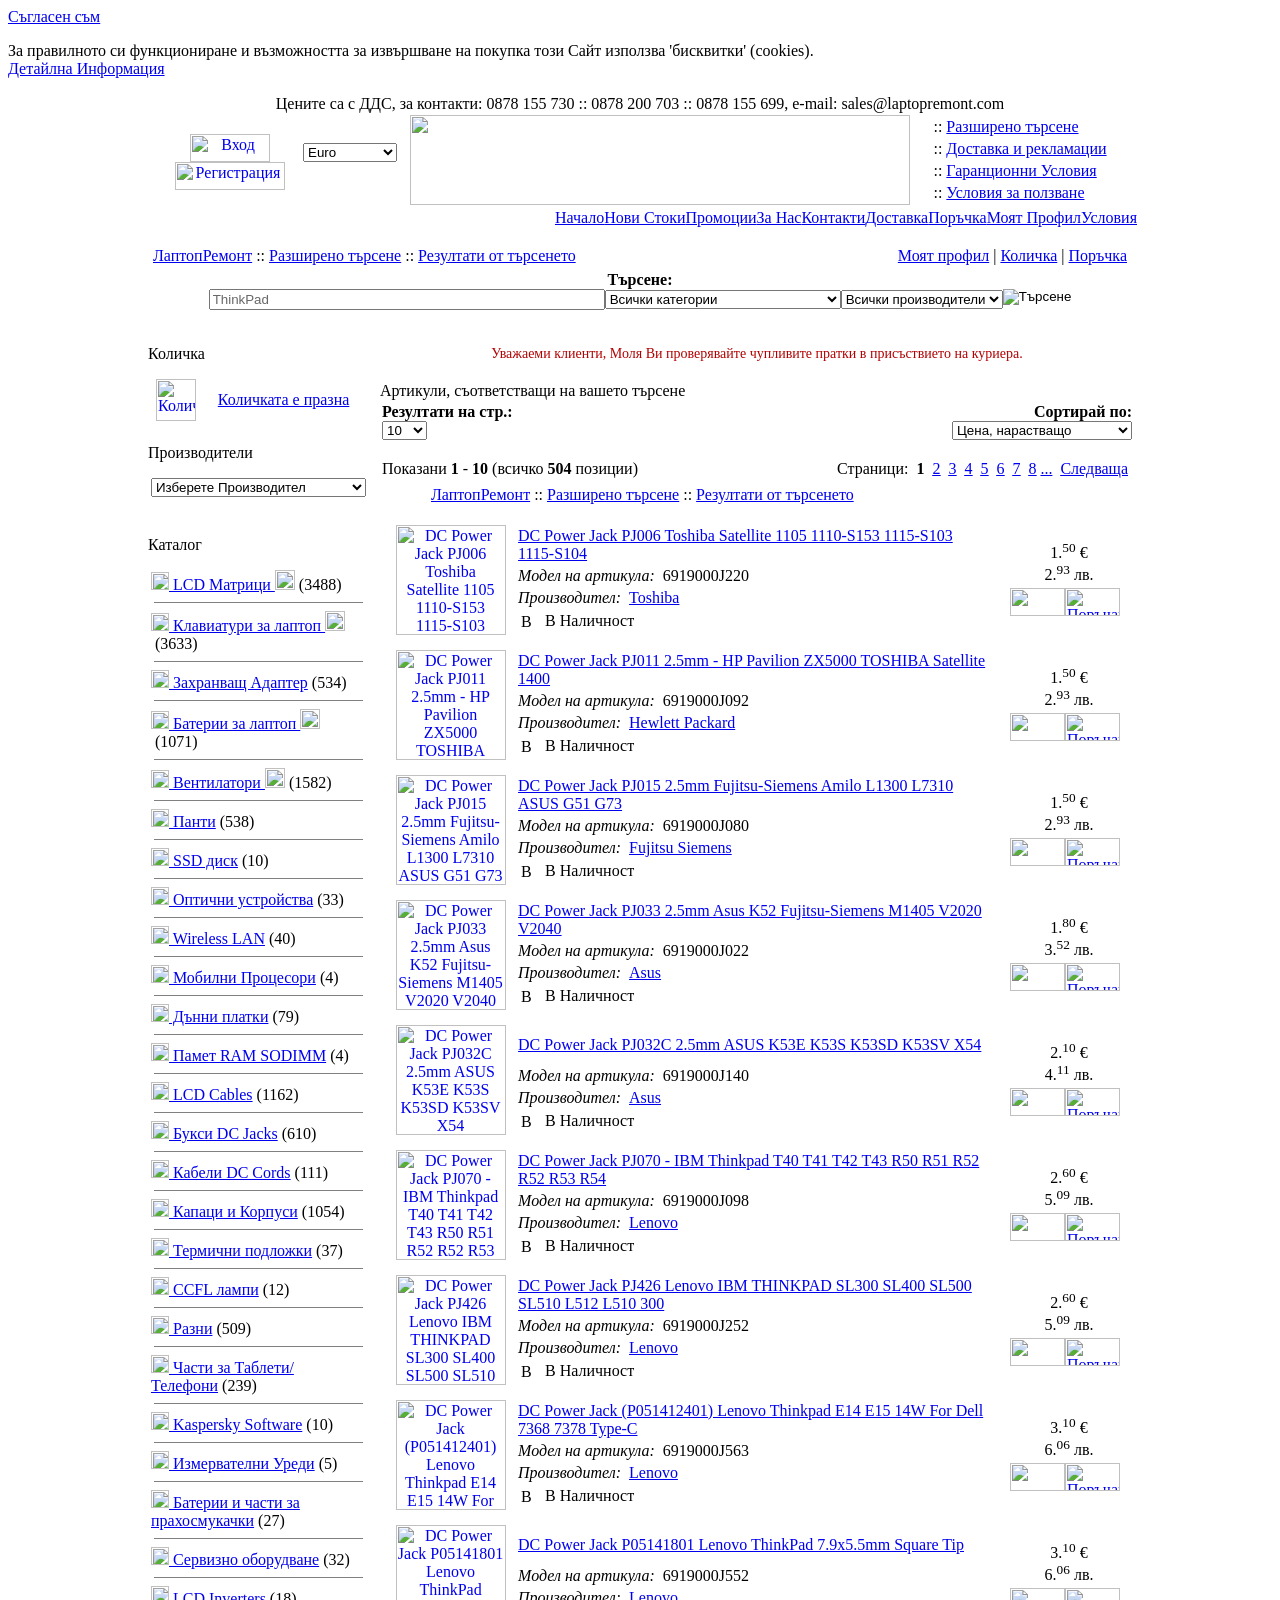
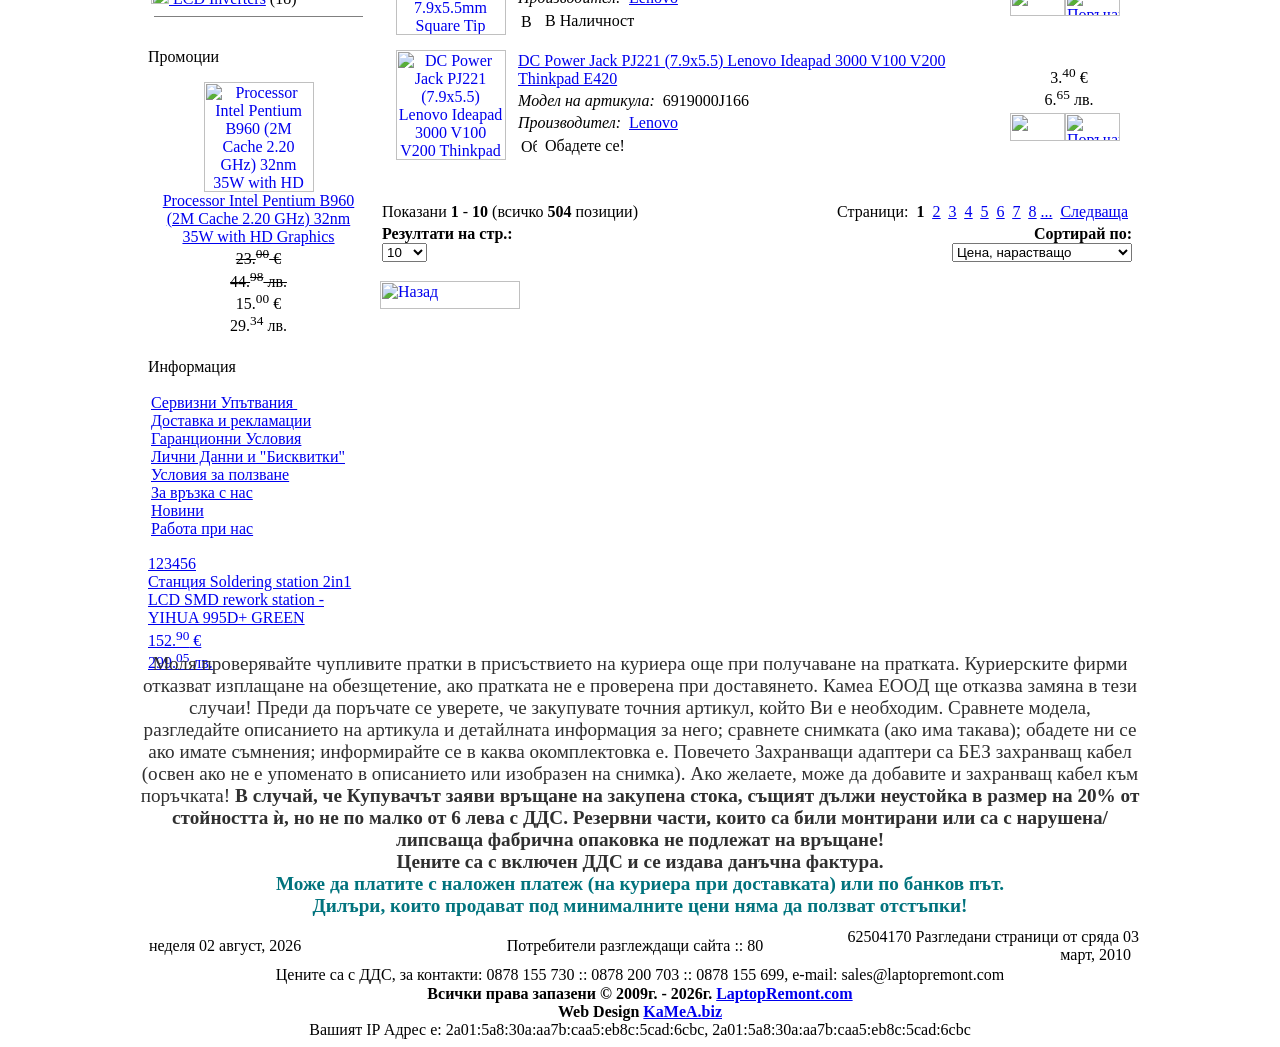
==== laptopremont_debug.html @ 3eaa3995 "all scrapers work except for laptopremont - TODO: Extract right title for laptopremont" ====
<!DOCTYPE html PUBLIC "-//W3C//DTD HTML 4.01 Transitional//EN"><html dir="LTR" lang="bg"><head>
<meta http-equiv="Content-Type" content="text/html; charset=UTF-8">
<title> Разширено търсене - Резултати от търсенето :: LaptopRemont.com : Онлайн магазин Laptop Remont</title>
<meta name="title" content=" Разширено търсене - Резултати от търсенето :: LaptopRemont.com , ">
<meta name="description" content=" Разширено търсене - Резултати от търсенето :: LaptopRemont.com Вносител на резервни части за лаптопи, ">
<meta name="keywords" content=" Разширено търсене - Резултати от търсенето :: LaptopRemont.com ;  LCD матрица, дисплей, screen, клавиатура, зарядно, екран, ремонт на лаптоп, матрица, ">

<base href="https://www.laptopremont.com/">

<!-- start get_javascript(applicationtop2header) //-->

<!-- end get_javascript(applicationtop2header) //-->

<link rel="stylesheet" type="text/css" href="stylesheet.css">
<meta name="robots" content="all">
<meta name="revisit-after" content="1 day">
<meta name="distribution" content="global">
<meta name="author" content="KaMeA Ltd">
<meta name="msapplication-config" content="none">
<meta name="verify-v1" content="cDfugRIyCTl2J7WLe3DqpV6G/5wx6dPuzOYvOHTrNNs=">

<link rel="stylesheet" type="text/css" href="//laptopremont.com/cookiescontent2/build/dark-floating-tada.css"></head>
<body><div class="cc_banner-wrapper "><div class="cc_banner cc_container cc_container--open"><a href="#null" data-cc-event="click:dismiss" target="_blank" class="cc_btn cc_btn_accept_all">Съгласен съм</a><p class="cc_message">За правилното си функциониране и възможността за извършване на покупка този Сайт използва 'бисквитки' (cookies).<br> <a data-cc-if="options.link" target="_self" class="cc_more_info" href="privacy.php">Детайлна Информация</a></p></div></div>
<table border="0" width="1000" cellspacing="0" cellpadding="1" align="center">
	<tbody><tr class="headerNavigation">
	<td height="20" class="textheader" align="center">Цените са с ДДС, за контакти: 0878 155 730 :: 0878 200 703 :: 0878 155 699, e-mail: sales@laptopremont.com</td></tr>
</tbody></table>
<table border="0" width="1000" cellspacing="0" cellpadding="0" align="center" id="header">
    <tbody><tr class="header">
		<td align="center" valign="top">
			<table cellspacing="0" cellpadding="0" id="headerlinks">
				<tbody><tr>
					<td width="140" align="center">
<!-- start loginbox //-->


<table width="100%" cellspacing="0" cellpadding="0">
  <tbody><tr>  
    <td><table border="0" width="100%" cellspacing="0" cellpadding="3" class="infoBoxContents">
  <tbody><tr>
    <td><img src="images/pixel_trans.gif" border="0" alt="" width="1" height="1"></td>
  </tr>
  <tr>
    <td align="center" class="boxText">
            <table border="0" width="100%" cellspacing="0" cellpadding="0">
				<tbody><tr>
					<td align="middle" class="infoBoxContents" height="4">
					</td>
				</tr>
				<tr>
					<td align="middle" class="infoBoxContents">
                 <a href="https://www.laptopremont.com/account.php"><img src="includes/languages/bulgarian/images/buttons/button_login.gif" border="0" alt="Вход" title=" Вход " width="80" height="28"></a>
					</td>
				</tr>
				<tr>
					<td align="middle" class="infoBoxContents">
              	<a href="https://www.laptopremont.com/create_account.php"><img src="includes/languages/bulgarian/images/buttons/button_register.gif" border="0" alt="Регистрация" title=" Регистрация " width="110" height="28"></a>
					</td>
				</tr>
            </tbody></table>
              </td>
  </tr>
  <tr>
    <td><img src="images/pixel_trans.gif" border="0" alt="" width="1" height="1"></td>
  </tr>
</tbody></table>
</td>    
  </tr>
</tbody></table>            
<!-- end loginbox //-->
</td>
					<td width="100" align="center">
<!-- start currenciesbox //-->


<table border="0" width="100%" cellspacing="0" cellpadding="3" class="infoBoxContents">
  <tbody><tr>
    <td><img src="images/pixel_trans.gif" border="0" alt="" width="1" height="1"></td>
  </tr>
  <tr>
    <td align="center" class="boxText"><form name="currencies" action="https://www.laptopremont.com/advanced_search_result.php" method="get"><select name="currency" onchange="this.form.submit();" style="width: 100%"><option value="EUR" selected="">Euro</option><option value="BGN">Лев</option></select><input type="hidden" name="search_in_description" value="1"><input type="hidden" name="inc_subcat" value="1"><input type="hidden" name="keywords" value="ThinkPad"></form></td>
  </tr>
  <tr>
    <td><img src="images/pixel_trans.gif" border="0" alt="" width="1" height="1"></td>
  </tr>
</tbody></table>
            
<!-- end currenciesbox //-->
</td>
					<td width="520" align="center" valign="middle"><a href="https://www.laptopremont.com/index.php">
            <img border="0" src="images/style/logo.png" alt="" width="500" height="90"></a>
					</td>
			
					
					<td width="200" align="center" valign="middle">
						<table cellspacing="4" cellpadding="0">
						<tbody><tr><td>:: <a href="https://www.laptopremont.com/advanced_search.php">Разширено търсене</a></td></tr>
							<tr><td>:: <a href="https://www.laptopremont.com/shipping.php">Доставка и рекламации</a></td></tr>
							<tr><td>:: <a class="ch3" href="https://www.laptopremont.com/warranty.php">Гаранционни Условия</a></td></tr>
							<tr><td>:: <a class="ch3" href="https://www.laptopremont.com/conditions.php">Условия за ползване</a></td></tr>
						</tbody></table>
					</td>
				</tr>
			</tbody></table>
		</td>
	</tr>
	<tr>
		<td>
			<table>
				<tbody><tr>
		
		<td width="1000" height="36" valign="top" align="right">
		<table id="buttons" cellspacing="0" cellpadding="0">
			<tbody><tr>
				<td class="button_grey"><a href="https://www.laptopremont.com/index.php">Начало</a></td>
				<td class="button_grey"><a href="https://www.laptopremont.com/products_new.php">Нови Стоки</a></td>
				<td class="button_grey"><a href="https://www.laptopremont.com/specials.php">Промоции</a></td>
				<td class="button_grey"><a href="https://www.laptopremont.com/about_us.php">За Нас</a></td>
				<td class="button_grey"><a href="https://www.laptopremont.com/contact_us.php">Контакти</a></td>
				<td class="button_grey"><a href="https://www.laptopremont.com/shipping.php">Доставка</a></td>
				<td class="button_grey"><a href="https://www.laptopremont.com/checkout_shipping.php" class="headerNavigation">Поръчка</a></td>
				<td class="button_grey"><a href="https://www.laptopremont.com/account.php">Моят Профил</a></td>
				<td class="button_grey"><a href="https://www.laptopremont.com/conditions.php">Условия</a></td>
			</tr>
		</tbody></table>
		</td></tr></tbody></table>
	</td></tr>
</tbody></table>

<table border="0" width="1000" cellspacing="0" cellpadding="1" align="center">
	
    <tbody><tr class="headerNavigation">
        <td height="20" class="headerNavigation">
            &nbsp;&nbsp;
            <a href="https://www.laptopremont.com/index.php" class="headerNavigation">ЛаптопРемонт</a> :: <a href="https://www.laptopremont.com/advanced_search.php" class="headerNavigation">Разширено търсене</a> :: <a href="https://www.laptopremont.com/advanced_search_result.php?search_in_description=1&amp;inc_subcat=1&amp;keywords=ThinkPad" class="headerNavigation">Резултати от търсенето</a>
        </td>
        <td align="right" class="headerNavigation">
            <a href="https://www.laptopremont.com/account.php" class="headerNavigation">Моят профил</a> | <a href="https://www.laptopremont.com/shopping_cart.php" class="headerNavigation">Количка</a> | <a href="https://www.laptopremont.com/checkout_shipping.php" class="headerNavigation">Поръчка</a>
            &nbsp;&nbsp;
        </td>
    </tr>
	
</tbody></table>
<table border="0" width="1000" cellspacing="3" cellpadding="2" align="center">
<tbody><tr><td class="border" align="center">

<!-- start lpsearchbox //-->
<font size="3"><b>Търсене: </b></font><form name="lpsearch" action="https://www.laptopremont.com/advanced_search_result.php" method="get" onsubmit="return checkBeforeSubmit(this);"><input type="text" name="keywords" value="ThinkPad" onfocus="if (this.value == 'Въведете модел ...') this.value='';" style="width: 40%; color:#676767;"><input type="hidden" name="search_in_description" value="1"><select name="categories_id" onchange="this.form.submit();"><option value="" selected="">Всички категории</option><option value="23">LCD Матрици</option><option value="14">&nbsp;&nbsp;Матрици по модел</option><option value="46">&nbsp;&nbsp;7" LCD Матрици</option><option value="1">&nbsp;&nbsp;8.9" LCD Матрици</option><option value="47">&nbsp;&nbsp;9.7" LCD Матрици</option><option value="25">&nbsp;&nbsp;10.0" LCD Матрици</option><option value="2">&nbsp;&nbsp;10.1" LCD Матрици</option><option value="26">&nbsp;&nbsp;10.2" LCD Матрици</option><option value="3">&nbsp;&nbsp;11.1" LCD Матрици</option><option value="4">&nbsp;&nbsp;11.6" LCD Матрици</option><option value="5">&nbsp;&nbsp;12.1" LCD Матрици</option><option value="50">&nbsp;&nbsp;12.5" LCD Матрици</option><option value="49">&nbsp;&nbsp;13.1" LCD Матрици</option><option value="6">&nbsp;&nbsp;13.3" LCD Матрици</option><option value="52">&nbsp;&nbsp;13.4" LCD Матрици</option><option value="79">&nbsp;&nbsp;13.5" LCD Матрици</option><option value="27">&nbsp;&nbsp;14.0" LCD Матрици</option><option value="7">&nbsp;&nbsp;14.1" LCD Матрици</option><option value="70">&nbsp;&nbsp;14.4" LCD Матрици</option><option value="51">&nbsp;&nbsp;14.5" LCD Матрици</option><option value="68">&nbsp;&nbsp;15.0" LCD Матрици</option><option value="8">&nbsp;&nbsp;15.4" LCD Матрици</option><option value="9">&nbsp;&nbsp;15.6" LCD Матрици</option><option value="10">&nbsp;&nbsp;16.0" LCD Матрици</option><option value="78">&nbsp;&nbsp;16.1" LCD Матрици</option><option value="11">&nbsp;&nbsp;16.4" LCD Матрици</option><option value="12">&nbsp;&nbsp;17" LCD Матрици</option><option value="24">&nbsp;&nbsp;17.3" LCD Матрици</option><option value="13">&nbsp;&nbsp;18.4" LCD Матрици</option><option value="72">&nbsp;&nbsp;Матрици по-големи от 18.4"</option><option value="64">&nbsp;&nbsp;Индустриални Дисплеи</option><option value="66">&nbsp;&nbsp;ПРЕОЦЕНЕНИ Матрици</option><option value="15">Клавиатури за лаптоп</option><option value="73">&nbsp;&nbsp;Фабр. Клавиатури</option><option value="74">&nbsp;&nbsp;Съвмест. Клавиатури</option><option value="75">&nbsp;&nbsp;Преоц. Клавиатури</option><option value="16">Захранващ Адаптер</option><option value="30">Батерии за лаптоп</option><option value="35">&nbsp;&nbsp;Батерии за HP</option><option value="62">&nbsp;&nbsp;Батерии за BENQ</option><option value="63">&nbsp;&nbsp;Батерии за Panasonic</option><option value="36">&nbsp;&nbsp;Батерии за Acer</option><option value="37">&nbsp;&nbsp;Батерии за DELL</option><option value="39">&nbsp;&nbsp;Батерии за ASUS</option><option value="40">&nbsp;&nbsp;Батерии за Sony VAIO</option><option value="42">&nbsp;&nbsp;Батерии за Toshiba</option><option value="38">&nbsp;&nbsp;Батерии за Packard Bell</option><option value="43">&nbsp;&nbsp;Батерии за Samsung</option><option value="41">&nbsp;&nbsp;Батерии за Lenovo</option><option value="45">&nbsp;&nbsp;Батерии за Gateway</option><option value="44">&nbsp;&nbsp;Батерии за Fujitsu</option><option value="48">&nbsp;&nbsp;Батерии за eMachines</option><option value="53">&nbsp;&nbsp;Батерии за MSI</option><option value="54">&nbsp;&nbsp;Батерии за Gygabyte</option><option value="55">&nbsp;&nbsp;Батерии за Apple</option><option value="19">Вентилатори</option><option value="67">&nbsp;&nbsp;ПРЕОЦЕНЕНИ Вентилатори</option><option value="21">Панти</option><option value="20">SSD диск</option><option value="33">Оптични устройства</option><option value="32">Wireless LAN</option><option value="31">Мобилни Процесори</option><option value="29">Дънни платки</option><option value="61">Памет RAM SODIMM</option><option value="22">LCD Cables</option><option value="28">Букси DC Jacks</option><option value="57">Кабели DC Cords</option><option value="81">Капаци и Корпуси</option><option value="58">Термични подложки</option><option value="59">CCFL лампи</option><option value="34">Разни</option><option value="69">Части за Таблети/Телефони</option><option value="76">Kaspersky Software</option><option value="71">Измервателни Уреди</option><option value="77">Батерии и части за прахосмукачки</option><option value="80">Сервизно оборудване</option><option value="18">LCD Inverters</option></select><select name="manufacturers_id" onchange="this.form.submit();"><option value="" selected="">Всички производители</option><option value="22">Acer</option><option value="73">AMD</option><option value="77">Apple</option><option value="15">Asus</option><option value="55">AU Optronics</option><option value="102">AXAGON</option><option value="70">Benq</option><option value="81">BOE</option><option value="58">Chi Mei</option><option value="83">Chicony</option><option value="67">ChiMei Innolux</option><option value="60">Chunghwa</option><option value="65">Compaq</option><option value="100">Crucial</option><option value="96">CSOT</option><option value="66">DELL</option><option value="76">Delta Electronics</option><option value="75">eMachines</option><option value="44">Fujitsu Siemens</option><option value="69">Gateway</option><option value="80">Gigabyte</option><option value="88">Green Cell</option><option value="89">Green Cell PRO</option><option value="62">HannStar</option><option value="9">Hewlett Packard</option><option value="68">HITACHI</option><option value="98">Huawei</option><option value="19">Huntkey</option><option value="61">HYDIS</option><option value="85">IBM</option><option value="86">InnoLux</option><option value="72">Intel</option><option value="74">IVO</option><option value="71">KaMeA</option><option value="14">Kaspersky</option><option value="87">Kingston</option><option value="63">Lenovo</option><option value="101">Lexar</option><option value="16">LG</option><option value="79">LITE-ON</option><option value="99">LogiLink</option><option value="95">Makita</option><option value="78">Medion</option><option value="2">Microsoft</option><option value="64">MSI</option><option value="82">Optrex</option><option value="51">Packard Bell</option><option value="90">Panda</option><option value="92">PATONA</option><option value="93">PATONA Premium</option><option value="35">Rotronic</option><option value="54">Samsung</option><option value="36">Seagate</option><option value="59">Sharp</option><option value="84">soeks</option><option value="38">Sony VAIO</option><option value="10">Toshiba</option><option value="97">Transcend</option><option value="91">Trifield</option><option value="45">Western Digital</option><option value="94">Yihua</option></select><input type="hidden" name="inc_subcat" value="1"><input type="image" src="includes/languages/bulgarian/images/buttons/button_searchlp.gif" style="border:0; vertical-align:top;" alt="Търсене"></form><script type="text/javascript">
  var wasSubmitted = false;    
    function checkBeforeSubmit(){
      if(!wasSubmitted) {
        wasSubmitted = true;
        return wasSubmitted;
      }
      return false;
    }    
</script>
<!-- end lpsearchbox //-->
 
</td></tr>
</tbody></table>
<table border="0" width="1000" cellspacing="3" cellpadding="3" align="center">
  <tbody><tr>
    <td valign="top" width="225">
      <table border="0" width="225" cellspacing="0" cellpadding="2">
		<tbody><tr><td>
<!-- start cartbox //-->


<table cellspacing="0" cellpadding="0" width="100%">
	<tbody><tr><td>
		<table width="100%" border="0" cellspacing="0" cellpadding="0">
			<tbody><tr>
				<td height="30" style="background: url(images/infobox/grey/corner_center.gif); text-align: center"><table border="0" width="100%" cellspacing="0" cellpadding="0">
  <tbody><tr>
    <td width="100%" class="infoBoxHeading">Количка</td>
  </tr>
</tbody></table>
</td>
			</tr>
		</tbody></table>
	</td></tr>
	<tr><td class="border2" valign="top" align="center">
		<table width="100%" cellspacing="0" cellpadding="0">
		
			<tbody><tr>
				<td valign="middle" height="40" style="background-color: #ffffff"><table border="0" width="100%" cellspacing="0" cellpadding="3" class="infoBoxContents">
  <tbody><tr>
    <td><img src="images/pixel_trans.gif" border="0" alt="" width="1" height="1"></td>
  </tr>
  <tr>
    <td align="center" class="boxText"><table width="100%" cellspacing="0" cellpadding="0">
			<tbody><tr>
			<td align="center" valign="middle" style="background-color: #ffffff"><a href="https://www.laptopremont.com/shopping_cart.php"><img src="images/style/cart5.gif" border="0" alt="Количка" title=" Количка " width="40" height="42"></a></td><td align="center"><a href="https://www.laptopremont.com/shopping_cart.php">Количката е празна</a></td></tr></tbody></table></td>
  </tr>
  <tr>
    <td><img src="images/pixel_trans.gif" border="0" alt="" width="1" height="1"></td>
  </tr>
</tbody></table>
</td> 
			</tr>
		</tbody></table>
	</td></tr>
	<tr><td>
		<table width="100%" border="0" cellspacing="0" cellpadding="0">
		<tbody><tr>
			<td style="background: url(images/infobox/grey/corner_center.gif)" height="3" width="100%"></td>
		</tr>
		</tbody></table>
	</td></tr>
</tbody></table>            
<!-- end cartbox //-->
</td></tr>
		<tr><td>
<!-- start manufacturerbox //-->


<table cellspacing="0" cellpadding="0" width="100%">
<tbody><tr><td>
<table width="100%" border="0" cellspacing="0" cellpadding="0">
  <tbody><tr>
    <td height="30" width="100%" style="background: url(images/infobox/grey/corner_center.gif); text-align: center"><table border="0" width="100%" cellspacing="0" cellpadding="0">
  <tbody><tr>
    <td width="100%" class="infoBoxHeading">Производители</td>
  </tr>
</tbody></table>
</td>
  </tr>
</tbody></table>
</td></tr>
<tr><td class="border2" valign="top" align="center">
<table width="100%" cellspacing="0" cellpadding="0">
  <tbody><tr>
    <td><table border="0" width="100%" cellspacing="0" cellpadding="3" class="infoBoxContents">
  <tbody><tr>
    <td><img src="images/pixel_trans.gif" border="0" alt="" width="1" height="1"></td>
  </tr>
  <tr>
    <td class="boxText"><form name="manufacturers" action="https://www.laptopremont.com/index.php" method="get"><select name="manufacturers_id" onchange="this.form.submit();" size="1" style="width: 100%"><option value="" selected="">Изберете Производител</option><option value="22">Acer</option><option value="73">AMD</option><option value="77">Apple</option><option value="15">Asus</option><option value="55">AU Optronics</option><option value="102">AXAGON</option><option value="70">Benq</option><option value="81">BOE</option><option value="58">Chi Mei</option><option value="83">Chicony</option><option value="67">ChiMei Innolux</option><option value="60">Chunghwa</option><option value="65">Compaq</option><option value="100">Crucial</option><option value="96">CSOT</option><option value="66">DELL</option><option value="76">Delta Electronics</option><option value="75">eMachines</option><option value="44">Fujitsu Siemens</option><option value="69">Gateway</option><option value="80">Gigabyte</option><option value="88">Green Cell</option><option value="89">Green Cell PRO</option><option value="62">HannStar</option><option value="9">Hewlett Packard</option><option value="68">HITACHI</option><option value="98">Huawei</option><option value="19">Huntkey</option><option value="61">HYDIS</option><option value="85">IBM</option><option value="86">InnoLux</option><option value="72">Intel</option><option value="74">IVO</option><option value="71">KaMeA</option><option value="14">Kaspersky</option><option value="87">Kingston</option><option value="63">Lenovo</option><option value="101">Lexar</option><option value="16">LG</option><option value="79">LITE-ON</option><option value="99">LogiLink</option><option value="95">Makita</option><option value="78">Medion</option><option value="2">Microsoft</option><option value="64">MSI</option><option value="82">Optrex</option><option value="51">Packard Bell</option><option value="90">Panda</option><option value="92">PATONA</option><option value="93">PATONA Premium</option><option value="35">Rotronic</option><option value="54">Samsung</option><option value="36">Seagate</option><option value="59">Sharp</option><option value="84">soeks</option><option value="38">Sony VAIO</option><option value="10">Toshiba</option><option value="97">Transcend</option><option value="91">Trifield</option><option value="45">Western Digital</option><option value="94">Yihua</option></select></form></td>
  </tr>
  <tr>
    <td><img src="images/pixel_trans.gif" border="0" alt="" width="1" height="1"></td>
  </tr>
</tbody></table>
</td> 
  </tr>
</tbody></table>
</td></tr>
<tr><td>
<table width="100%" border="0" cellspacing="0" cellpadding="0">
  <tbody><tr>
    <td style="background: url(images/infobox/grey/corner_center.gif)" height="3" width="100%"></td>
</tr></tbody></table></td></tr>
      </tbody></table>            
<!-- end manufacturerbox //-->
</td></tr> 
        <tr><td>
<!-- start categorybox //-->


<table cellspacing="0" cellpadding="0" width="100%">
<tbody><tr><td>
<table width="100%" border="0" cellspacing="0" cellpadding="0">
  <tbody><tr>
    <td height="30" width="100%" style="background: url(images/infobox/corner_center.gif); text-align: center"><table border="0" width="100%" cellspacing="0" cellpadding="0">
  <tbody><tr>
    <td width="100%" class="infoBoxHeading">Катaлог</td>
  </tr>
</tbody></table>
</td>
  </tr>
</tbody></table>
</td></tr>
<tr><td class="border1" valign="top" align="center">
<table width="100%" cellspacing="0" cellpadding="0">
  <tbody><tr>
    <td style="background-color: #ffffff" id="categories"><table border="0" width="100%" cellspacing="0" cellpadding="3" class="infoBoxContents">
  <tbody><tr>
    <td><img src="images/pixel_trans.gif" border="0" alt="" width="1" height="1"></td>
  </tr>
  <tr>
    <td class="boxText"><a href="https://www.laptopremont.com/lcd-matrici-c-23.html"><img src="images/cat_arrow_main.gif" border="0" alt="" width="18" height="18" class="ch3"><span class="maincat">&nbsp;LCD Матрици&nbsp;<img src="images/cat_arrow_other.gif" border="0" alt="" width="20" height="20"></span></a>&nbsp;(3488)<hr noshade="noshade" size="1" width="96%" align="center"><a href="https://www.laptopremont.com/klaviaturi-laptop-c-15.html"><img src="images/cat_arrow_main.gif" border="0" alt="" width="18" height="18" class="ch3"><span class="maincat">&nbsp;Клавиатури за лаптоп&nbsp;<img src="images/cat_arrow_other.gif" border="0" alt="" width="20" height="20"></span></a>&nbsp;(3633)<hr noshade="noshade" size="1" width="96%" align="center"><a href="https://www.laptopremont.com/zahranvasht-adapter-c-16.html"><img src="images/cat_arrow_main.gif" border="0" alt="" width="18" height="18" class="ch3"><span class="maincat">&nbsp;Захранващ Адаптер</span></a>&nbsp;(534)<hr noshade="noshade" size="1" width="96%" align="center"><a href="https://www.laptopremont.com/baterii-laptop-c-30.html"><img src="images/cat_arrow_main.gif" border="0" alt="" width="18" height="18" class="ch3"><span class="maincat">&nbsp;Батерии за лаптоп&nbsp;<img src="images/cat_arrow_other.gif" border="0" alt="" width="20" height="20"></span></a>&nbsp;(1071)<hr noshade="noshade" size="1" width="96%" align="center"><a href="https://www.laptopremont.com/ventilatori-c-19.html"><img src="images/cat_arrow_main.gif" border="0" alt="" width="18" height="18" class="ch3"><span class="maincat">&nbsp;Вентилатори&nbsp;<img src="images/cat_arrow_other.gif" border="0" alt="" width="20" height="20"></span></a>&nbsp;(1582)<hr noshade="noshade" size="1" width="96%" align="center"><a href="https://www.laptopremont.com/panti-c-21.html"><img src="images/cat_arrow_main.gif" border="0" alt="" width="18" height="18" class="ch3"><span class="maincat">&nbsp;Панти</span></a>&nbsp;(538)<hr noshade="noshade" size="1" width="96%" align="center"><a href="https://www.laptopremont.com/ssd-disk-c-20.html"><img src="images/cat_arrow_main.gif" border="0" alt="" width="18" height="18" class="ch3"><span class="maincat">&nbsp;SSD диск</span></a>&nbsp;(10)<hr noshade="noshade" size="1" width="96%" align="center"><a href="https://www.laptopremont.com/optichni-ustroystva-c-33.html"><img src="images/cat_arrow_main.gif" border="0" alt="" width="18" height="18" class="ch3"><span class="maincat">&nbsp;Оптични устройства</span></a>&nbsp;(33)<hr noshade="noshade" size="1" width="96%" align="center"><a href="https://www.laptopremont.com/wireless-lan-c-32.html"><img src="images/cat_arrow_main.gif" border="0" alt="" width="18" height="18" class="ch3"><span class="maincat">&nbsp;Wireless LAN</span></a>&nbsp;(40)<hr noshade="noshade" size="1" width="96%" align="center"><a href="https://www.laptopremont.com/mobilni-procesori-c-31.html"><img src="images/cat_arrow_main.gif" border="0" alt="" width="18" height="18" class="ch3"><span class="maincat">&nbsp;Мобилни Процесори</span></a>&nbsp;(4)<hr noshade="noshade" size="1" width="96%" align="center"><a href="https://www.laptopremont.com/danni-platki-c-29.html"><img src="images/cat_arrow_main.gif" border="0" alt="" width="18" height="18" class="ch3"><span class="maincat">&nbsp;Дънни платки</span></a>&nbsp;(79)<hr noshade="noshade" size="1" width="96%" align="center"><a href="https://www.laptopremont.com/pamet-ram-sodimm-c-61.html"><img src="images/cat_arrow_main.gif" border="0" alt="" width="18" height="18" class="ch3"><span class="maincat">&nbsp;Памет RAM SODIMM</span></a>&nbsp;(4)<hr noshade="noshade" size="1" width="96%" align="center"><a href="https://www.laptopremont.com/lcd-cables-c-22.html"><img src="images/cat_arrow_main.gif" border="0" alt="" width="18" height="18" class="ch3"><span class="maincat">&nbsp;LCD Cables</span></a>&nbsp;(1162)<hr noshade="noshade" size="1" width="96%" align="center"><a href="https://www.laptopremont.com/buksi-jacks-c-28.html"><img src="images/cat_arrow_main.gif" border="0" alt="" width="18" height="18" class="ch3"><span class="maincat">&nbsp;Букси DC Jacks</span></a>&nbsp;(610)<hr noshade="noshade" size="1" width="96%" align="center"><a href="https://www.laptopremont.com/kabeli-cords-c-57.html"><img src="images/cat_arrow_main.gif" border="0" alt="" width="18" height="18" class="ch3"><span class="maincat">&nbsp;Кабели DC Cords</span></a>&nbsp;(111)<hr noshade="noshade" size="1" width="96%" align="center"><a href="https://www.laptopremont.com/kapaci-korpusi-c-81.html"><img src="images/cat_arrow_main.gif" border="0" alt="" width="18" height="18" class="ch3"><span class="maincat">&nbsp;Капаци и Корпуси</span></a>&nbsp;(1054)<hr noshade="noshade" size="1" width="96%" align="center"><a href="https://www.laptopremont.com/termichni-podlojki-c-58.html"><img src="images/cat_arrow_main.gif" border="0" alt="" width="18" height="18" class="ch3"><span class="maincat">&nbsp;Термични подложки</span></a>&nbsp;(37)<hr noshade="noshade" size="1" width="96%" align="center"><a href="https://www.laptopremont.com/ccfl-lampi-c-59.html"><img src="images/cat_arrow_main.gif" border="0" alt="" width="18" height="18" class="ch3"><span class="maincat">&nbsp;CCFL лампи</span></a>&nbsp;(12)<hr noshade="noshade" size="1" width="96%" align="center"><a href="https://www.laptopremont.com/razni-c-34.html"><img src="images/cat_arrow_main.gif" border="0" alt="" width="18" height="18" class="ch3"><span class="maincat">&nbsp;Разни</span></a>&nbsp;(509)<hr noshade="noshade" size="1" width="96%" align="center"><a href="https://www.laptopremont.com/chasti-tabletitelefoni-c-69.html"><img src="images/cat_arrow_main.gif" border="0" alt="" width="18" height="18" class="ch3"><span class="maincat">&nbsp;Части за Таблети/Телефони</span></a>&nbsp;(239)<hr noshade="noshade" size="1" width="96%" align="center"><a href="https://www.laptopremont.com/kaspersky-software-c-76.html"><img src="images/cat_arrow_main.gif" border="0" alt="" width="18" height="18" class="ch3"><span class="maincat">&nbsp;Kaspersky Software</span></a>&nbsp;(10)<hr noshade="noshade" size="1" width="96%" align="center"><a href="https://www.laptopremont.com/izmervatelni-uredi-c-71.html"><img src="images/cat_arrow_main.gif" border="0" alt="" width="18" height="18" class="ch3"><span class="maincat">&nbsp;Измервателни Уреди</span></a>&nbsp;(5)<hr noshade="noshade" size="1" width="96%" align="center"><a href="https://www.laptopremont.com/baterii-chasti-prahosmukachki-c-77.html"><img src="images/cat_arrow_main.gif" border="0" alt="" width="18" height="18" class="ch3"><span class="maincat">&nbsp;Батерии и части за прахосмукачки</span></a>&nbsp;(27)<hr noshade="noshade" size="1" width="96%" align="center"><a href="https://www.laptopremont.com/servizno-oborudvane-c-80.html"><img src="images/cat_arrow_main.gif" border="0" alt="" width="18" height="18" class="ch3"><span class="maincat">&nbsp;Сервизно оборудване</span></a>&nbsp;(32)<hr noshade="noshade" size="1" width="96%" align="center"><a href="https://www.laptopremont.com/lcd-inverters-c-18.html"><img src="images/cat_arrow_main.gif" border="0" alt="" width="18" height="18" class="ch3"><span class="maincat">&nbsp;LCD Inverters</span></a>&nbsp;(18)<hr noshade="noshade" size="1" width="96%" align="center"></td>
  </tr>
  <tr>
    <td><img src="images/pixel_trans.gif" border="0" alt="" width="1" height="1"></td>
  </tr>
</tbody></table>
</td> 
  </tr>
</tbody></table>
</td></tr>
<tr><td>
<table width="100%" border="0" cellspacing="0" cellpadding="0">
  <tbody><tr>
    <td style="background: url(images/infobox/corner_center.gif)" height="3" width="100%"></td>
    
</tr></tbody></table></td></tr>
      </tbody></table>            
<!-- end categorybox //-->
</td></tr>
        <tr><td>
<!-- start specialbox //-->


<table cellspacing="0" cellpadding="0" width="100%">
<tbody><tr><td>
<table width="100%" border="0" cellspacing="0" cellpadding="0">
  <tbody><tr>
    <td height="30" width="100%" style="background: url(images/infobox/corner_center.gif)"><table border="0" width="100%" cellspacing="0" cellpadding="0">
  <tbody><tr>
    <td width="100%" class="infoBoxHeading">Промоции</td>
  </tr>
</tbody></table>
</td>
  </tr>
</tbody></table></td></tr>
<tr><td class="ch7" valign="top" align="center" style="background-color:#ffffff;">
<table width="100%" cellspacing="0" cellpadding="0">
  <tbody><tr>
    
    <td><table border="0" width="100%" cellspacing="0" cellpadding="3" class="infoBoxContents">
  <tbody><tr>
    <td><img src="images/pixel_trans.gif" border="0" alt="" width="1" height="1"></td>
  </tr>
  <tr>
    <td align="center" class="boxText"><a href="https://www.laptopremont.com/processor-intel-pentium-b960-cache-220-ghz-32nm-35w-with-graphics-p-4108.html"><img src="images/110_110/Intel_SR07V_110_110_92.jpg" border="0" alt="Processor Intel Pentium B960 (2M Cache  2.20 GHz) 32nm 35W with HD Graphics" width="110" height="110" title=" Processor Intel Pentium B960 (2M Cache  2.20 GHz) 32nm 35W with HD Graphics "></a><br><a href="https://www.laptopremont.com/processor-intel-pentium-b960-cache-220-ghz-32nm-35w-with-graphics-p-4108.html">Processor Intel Pentium B960 (2M Cache  2.20 GHz) 32nm 35W with HD Graphics</a><br><s>23.<sup>00</sup> €<br>44.<sup>98</sup> лв.</s><br><span class="productSpecialPrice">15.<sup>00</sup> €<br>29.<sup>34</sup> лв.</span></td>
  </tr>
  <tr>
    <td><img src="images/pixel_trans.gif" border="0" alt="" width="1" height="1"></td>
  </tr>
</tbody></table>
</td>
    
  </tr>
</tbody></table>
</td></tr>
<tr><td>
<table width="100%" border="0" cellspacing="0" cellpadding="0">
  <tbody><tr>
    <td style="background: url(images/infobox/corner_center.gif)" height="3" width="100%"></td>
</tr></tbody></table></td></tr>
      </tbody></table>            
<!-- end specialbox //-->
</td></tr>
        <tr><td>
<!-- start informationbox //-->


<table cellspacing="0" cellpadding="0" width="100%">
<tbody><tr><td>
<table width="100%" border="0" cellspacing="0" cellpadding="0">
  <tbody><tr>
    <td height="30" width="100%" style="background: url(images/infobox/grey/corner_center.gif); text-align: center"><table border="0" width="100%" cellspacing="0" cellpadding="0">
  <tbody><tr>
    <td width="100%" class="infoBoxHeading">Информация</td>
  </tr>
</tbody></table>
</td>
  </tr>
</tbody></table>
</td></tr>
<tr><td class="border2" valign="top" align="center">
<table width="100%" cellspacing="0" cellpadding="0">
  <tbody><tr>
    <td style="background-color: #ffffff"><table border="0" width="100%" cellspacing="0" cellpadding="3" class="infoBoxContents">
  <tbody><tr>
    <td><img src="images/pixel_trans.gif" border="0" alt="" width="1" height="1"></td>
  </tr>
  <tr>
    <td class="boxText"><a href="https://www.laptopremont.com/service/">Сервизни Упътвания <img src="images/lock.png" border="0" alt="" width="16" height="16"></a><br><a href="https://www.laptopremont.com/shipping.php">Доставка и рекламации</a><br><a href="https://www.laptopremont.com/warranty.php">Гаранционни Условия</a><br><a href="https://www.laptopremont.com/privacy.php">Лични Данни и "Бисквитки"</a><br><a href="https://www.laptopremont.com/conditions.php">Условия за ползване</a><br><a href="https://www.laptopremont.com/contact_us.php">За връзка с нас</a><br><a href="https://www.laptopremont.com/news.php">Новини</a><br><a href="https://www.laptopremont.com/jobs.php">Работа при нас</a><br></td>
  </tr>
  <tr>
    <td><img src="images/pixel_trans.gif" border="0" alt="" width="1" height="1"></td>
  </tr>
</tbody></table>
</td> 
  </tr>
</tbody></table>
</td></tr>
<tr><td>
<table width="100%" border="0" cellspacing="0" cellpadding="0">
  <tbody><tr>
    <td style="background: url(images/infobox/grey/corner_center.gif)" height="3" width="100%"></td>
</tr></tbody></table></td></tr>
      </tbody></table>            
<!-- end informationbox //-->
</td></tr>
                <tr><td>
<script type="text/javascript" src="includes/js/jquery-1.3.2.min.js"></script>
<script type="text/javascript" src="includes/js/jquery.cycle.all.min.js"></script>
<script type="text/javascript" src="includes/js/jquery.easing.1.3.js"></script>
<script type="text/javascript">

function onSLIDEBefore() { 
	$('#SLIDEBefore');
} 
function onSLIDEAfter() { 
    $('#SLIDEOutput').html($(this).attr("title"));
	
}

$(document).ready(function(){
    // Inizialize Slideshow
	$('#SLIDE').cycle({ 
		fx:     'scrollRight',
		easing: 'easeInOutBack',
		sync:   1,
		speed:  1200,
		timeout: 5000,
		pause:    1,
		random:  0,
		pager:  '#pager',
//		before:	 onSLIDEBefore,
	    after:   onSLIDEAfter
	});
});
</script>

<div class="SlideWrapper">
<div id="pager" class="pager"><a href="#" class="activeSlide">1</a><a href="#" class="">2</a><a href="#" class="">3</a><a href="#" class="">4</a><a href="#" class="">5</a><a href="#" class="">6</a></div>
  <div id="SLIDE" class="Slideshow" style="position: relative; overflow: hidden;">

<div class="SLIDEChild" title="&lt;a href=&quot;https://www.laptopremont.com/stanciya-soldering-station-2in1-lcd-smd-rework-station-yihua-995d-green-p-13052.html&quot;&gt;Станция Soldering station 2in1 LCD SMD rework station - YIHUA 995D+ GREEN&lt;br&gt;&lt;span class=&quot;ch8&quot;&gt;152.&lt;sup&gt;90&lt;/sup&gt; €&lt;br&gt;299.&lt;sup&gt;05&lt;/sup&gt; лв.&lt;/span&gt;&lt;/a&gt;" style="position: absolute; top: 0px; left: 0px; display: block; z-index: 7; opacity: 1;"><a href="https://www.laptopremont.com/stanciya-soldering-station-2in1-lcd-smd-rework-station-yihua-995d-green-p-13052.html"><img src="images/200_200/995D+800x800-2_200_200_92.jpg" border="0" alt="Станция Soldering station 2in1 LCD SMD rework station - YIHUA 995D+ GREEN" width="200" height="200" title=" Станция Soldering station 2in1 LCD SMD rework station - YIHUA 995D+ GREEN "></a></div><div class="SLIDEChild" title="&lt;a href=&quot;https://www.laptopremont.com/digital-program-controlled-switching-power-supply-yihua-3005d-30v5a-p-13037.html&quot;&gt;Digital program-controlled switching power supply YIHUA-3005D-IV 30V/5A&lt;br&gt;&lt;span class=&quot;ch8&quot;&gt;71.&lt;sup&gt;60&lt;/sup&gt; €&lt;br&gt;140.&lt;sup&gt;04&lt;/sup&gt; лв.&lt;/span&gt;&lt;/a&gt;" style="position: absolute; top: 0px; left: -215px; display: none; z-index: 5;"><a href="https://www.laptopremont.com/digital-program-controlled-switching-power-supply-yihua-3005d-30v5a-p-13037.html"><img src="images/200_200/yihua-3005d-iv-1_200_200_92.jpg" border="0" alt="Digital program-controlled switching power supply YIHUA-3005D-IV 30V/5A" width="200" height="200" title=" Digital program-controlled switching power supply YIHUA-3005D-IV 30V/5A "></a></div><div class="SLIDEChild" title="&lt;a href=&quot;https://www.laptopremont.com/case-mobile-external-dvd-sata-usb-95mm-black-p-8623.html&quot;&gt;CASE MOBILE EXTERNAL DVD-RW SATA USB 3.0 9.5mm Black&lt;br&gt;&lt;span class=&quot;ch8&quot;&gt;18.&lt;sup&gt;90&lt;/sup&gt; €&lt;br&gt;36.&lt;sup&gt;97&lt;/sup&gt; лв.&lt;/span&gt;&lt;/a&gt;" style="position: absolute; top: 0px; left: -215px; display: none; z-index: 4;"><a href="https://www.laptopremont.com/case-mobile-external-dvd-sata-usb-95mm-black-p-8623.html"><img src="images/200_200/670199207_200_200_92.jpg" border="0" alt="CASE MOBILE EXTERNAL DVD-RW SATA USB 3.0 9.5mm Black" width="200" height="200" title=" CASE MOBILE EXTERNAL DVD-RW SATA USB 3.0 9.5mm Black "></a></div><div class="SLIDEChild" title="&lt;a href=&quot;https://www.laptopremont.com/kutiya-ext-hdd-u25ya-sata-usb30-black-p-7387.html&quot;&gt;кутия ext. HDD 2.5&quot; BS-U25YA SATA to USB3.0 Black&lt;br&gt;&lt;span class=&quot;ch8&quot;&gt;10.&lt;sup&gt;20&lt;/sup&gt; €&lt;br&gt;19.&lt;sup&gt;95&lt;/sup&gt; лв.&lt;/span&gt;&lt;/a&gt;" style="position: absolute; top: 0px; left: -215px; display: none; z-index: 3;"><a href="https://www.laptopremont.com/kutiya-ext-hdd-u25ya-sata-usb30-black-p-7387.html"><img src="images/200_200/05118_200_200_92.jpg" border="0" alt="кутия ext. HDD 2.5&quot; BS-U25YA SATA to USB3.0 Black" width="200" height="200" title=" кутия ext. HDD 2.5&quot; BS-U25YA SATA to USB3.0 Black "></a></div><div class="SLIDEChild" title="&lt;a href=&quot;https://www.laptopremont.com/second-hdd-caddy-95mm-from-sata-cddvd-sata-hdd-p-6275.html&quot;&gt;Second HDD Caddy 9.5mm from SATA CD/DVD to SATA HDD&lt;br&gt;&lt;span class=&quot;ch8&quot;&gt;7.&lt;sup&gt;70&lt;/sup&gt; €&lt;br&gt;15.&lt;sup&gt;06&lt;/sup&gt; лв.&lt;/span&gt;&lt;/a&gt;" style="position: absolute; top: 0px; left: -215px; display: none; z-index: 2;"><a href="https://www.laptopremont.com/second-hdd-caddy-95mm-from-sata-cddvd-sata-hdd-p-6275.html"><img src="images/200_200/670199203_200_200_92.jpg" border="0" alt="Second HDD Caddy 9.5mm from SATA CD/DVD to SATA HDD" width="200" height="200" title=" Second HDD Caddy 9.5mm from SATA CD/DVD to SATA HDD "></a></div><div class="SLIDEChild" title="&lt;a href=&quot;https://www.laptopremont.com/vazduhoduvka-prahosmukachka-makita-ub1103-ub1103z-p-5990.html&quot;&gt;Въздуходувка Прахосмукачка Makita UB1103 UB1103Z&lt;br&gt;&lt;span class=&quot;ch8&quot;&gt;93.&lt;sup&gt;10&lt;/sup&gt; €&lt;br&gt;182.&lt;sup&gt;09&lt;/sup&gt; лв.&lt;/span&gt;&lt;/a&gt;" style="position: absolute; top: 0px; left: -215px; display: none; z-index: 1;"><a href="https://www.laptopremont.com/vazduhoduvka-prahosmukachka-makita-ub1103-ub1103z-p-5990.html"><img src="images/200_200/Makita_UB1103_Product_Shot__1500_200_200_92.jpg" border="0" alt="Въздуходувка Прахосмукачка Makita UB1103 UB1103Z" width="200" height="200" title=" Въздуходувка Прахосмукачка Makita UB1103 UB1103Z "></a></div>  </div>
  <div id="SLIDEOutput" class="SLIDEOutput" style="height:60px;"><a href="https://www.laptopremont.com/stanciya-soldering-station-2in1-lcd-smd-rework-station-yihua-995d-green-p-13052.html">Станция Soldering station 2in1 LCD SMD rework station - YIHUA 995D+ GREEN<br><span class="ch8">152.<sup>90</sup> €<br>299.<sup>05</sup> лв.</span></a></div>
</div>
		</td></tr>
      </tbody></table>
    </td>
    <td valign="top" align="center">
	<table border="0" width="100%" cellspacing="0" cellpadding="6" align="center">
	<tbody><tr>
		<td class="border" align="center"><span style="line-height: 1.5; font-size: 14px; color: #b20202;">Уважаеми клиенти, Моля Ви проверявайте чупливите пратки в присъствието на куриера.</span></td>
	</tr>
	<tr><td height="10"></td></tr></tbody></table>	
      
<!-- start Default Content //-->
<table border="0" width="100%" cellspacing="0" cellpadding="0">
      <tbody><tr>
        <td><table border="0" width="100%" cellspacing="0" cellpadding="0">
          <tbody><tr>
            <td class="pageHeading">Артикули, съответстващи на вашето търсене</td>
            <td class="pageHeading" align="right"><img src="images/table_background_browse.gif" border="0" alt="Артикули, съответстващи на вашето търсене" title=" Артикули, съответстващи на вашето търсене " width="1" height="1"></td>
          </tr>
        </tbody></table></td>
      </tr>
      <tr>
        <td><img src="images/pixel_trans.gif" border="0" alt="" width="1" height="1"></td>
      </tr>
      <tr>
        <td>
<table border="0" width="100%" cellspacing="0" cellpadding="2"><tbody><tr><td class="smallText"><b>Резултати на стр.: </b><form name="maxdisplay" action="https://www.laptopremont.com/advanced_search_result.php" method="get"><input type="hidden" name="search_in_description" value="1"><input type="hidden" name="inc_subcat" value="1"><input type="hidden" name="keywords" value="ThinkPad"><input type="hidden" name="sort" value="3a"><select name="max" onchange="this.form.submit();"><option value="10">10</option><option value="20">20</option><option value="30">30</option><option value="40">40</option><option value="50">50</option><option value="60">60</option><option value="70">70</option><option value="80">80</option><option value="90">90</option><option value="500">500</option></select></form></td><td width="300" class="smallText" align="right"><b>Сортирай по: </b><form name="sorting" action="https://www.laptopremont.com/advanced_search_result.php" method="get"><input type="hidden" name="search_in_description" value="1"><input type="hidden" name="inc_subcat" value="1"><input type="hidden" name="keywords" value="ThinkPad"><select name="sort" onchange="this.form.submit();"><option value="2a">Наименование, А-Я</option><option value="2d">Наименование, Я-А</option><option value="3a" selected="">Цена, нарастващо</option><option value="3d">Цена, намаляващо</option><option value="4a">Количество, нарастващо</option><option value="4d">Количество, намаляващо</option><option value="6a">Модел на артикула, А-Я</option><option value="6d">Модел на артикула, Я-А</option><option value="7a">Производител, А-Я</option><option value="7d">Производител, Я-А</option></select></form></td></tr></tbody></table><table border="0" width="100%" cellspacing="0" cellpadding="2"><tbody><tr><td class="smallText">Показани <b>1</b> - <b>10</b> (всичко <b>504</b> позиции)</td><td class="smallText" align="right">Страници: &nbsp;<b>1</b>&nbsp;&nbsp;<a href="https://www.laptopremont.com/advanced_search_result.php?search_in_description=1&amp;inc_subcat=1&amp;keywords=ThinkPad&amp;sort=3a&amp;page=2" class="pageResults" title=" Страница 2 "><u>2</u></a>&nbsp;&nbsp;<a href="https://www.laptopremont.com/advanced_search_result.php?search_in_description=1&amp;inc_subcat=1&amp;keywords=ThinkPad&amp;sort=3a&amp;page=3" class="pageResults" title=" Страница 3 "><u>3</u></a>&nbsp;&nbsp;<a href="https://www.laptopremont.com/advanced_search_result.php?search_in_description=1&amp;inc_subcat=1&amp;keywords=ThinkPad&amp;sort=3a&amp;page=4" class="pageResults" title=" Страница 4 "><u>4</u></a>&nbsp;&nbsp;<a href="https://www.laptopremont.com/advanced_search_result.php?search_in_description=1&amp;inc_subcat=1&amp;keywords=ThinkPad&amp;sort=3a&amp;page=5" class="pageResults" title=" Страница 5 "><u>5</u></a>&nbsp;&nbsp;<a href="https://www.laptopremont.com/advanced_search_result.php?search_in_description=1&amp;inc_subcat=1&amp;keywords=ThinkPad&amp;sort=3a&amp;page=6" class="pageResults" title=" Страница 6 "><u>6</u></a>&nbsp;&nbsp;<a href="https://www.laptopremont.com/advanced_search_result.php?search_in_description=1&amp;inc_subcat=1&amp;keywords=ThinkPad&amp;sort=3a&amp;page=7" class="pageResults" title=" Страница 7 "><u>7</u></a>&nbsp;&nbsp;<a href="https://www.laptopremont.com/advanced_search_result.php?search_in_description=1&amp;inc_subcat=1&amp;keywords=ThinkPad&amp;sort=3a&amp;page=8" class="pageResults" title=" Страница 8 "><u>8</u></a>&nbsp;<a href="https://www.laptopremont.com/advanced_search_result.php?search_in_description=1&amp;inc_subcat=1&amp;keywords=ThinkPad&amp;sort=3a&amp;page=9" class="pageResults" title=" Следващи 8 страници ">...</a>&nbsp;&nbsp;<a href="https://www.laptopremont.com/advanced_search_result.php?search_in_description=1&amp;inc_subcat=1&amp;keywords=ThinkPad&amp;sort=3a&amp;page=2" class="pageResults" title=" Следваща страница "><u>Следваща</u></a>&nbsp;</td></tr></tbody></table>   
       <table cellspacing="0" cellpadding="0" width="100%" align="center">
        <tbody><tr><td>
			<table width="100%" border="0" cellspacing="0" cellpadding="0">
  <tbody><tr>
    <td style="background: url(images/infobox/corner_center.gif); padding-left:15px;" height="30" width="100%" class="ch19">&nbsp; &nbsp; &nbsp; &nbsp; &nbsp;<a href="https://www.laptopremont.com/index.php" class="headerNavigation">ЛаптопРемонт</a> :: <a href="https://www.laptopremont.com/advanced_search.php" class="headerNavigation">Разширено търсене</a> :: <a href="https://www.laptopremont.com/advanced_search_result.php?search_in_description=1&amp;inc_subcat=1&amp;keywords=ThinkPad" class="headerNavigation">Резултати от търсенето</a></td>
  </tr>
			</tbody></table>
        </td></tr>
        <tr><td valign="top" class="border1">
           <table cellspacing="2" cellpadding="1" width="100%" border="0" align="center">           
             <tbody><tr><td height="10"></td></tr>
             <tr>
         
            <td width="100%" valign="top" align="center" class="border">
               <table cellspacing="0" cellpadding="0" width="100%" align="center">
					<tbody><tr><td width="130" align="center" valign="middle">&nbsp;<a href="https://www.laptopremont.com/power-jack-pj006-toshiba-satellite-1105-1110-s153-1115-s103-1115-s104-p-5837.html"><img src="images/110_110/6919000J220_110_110_92.jpg" border="0" alt="DC Power Jack PJ006 Toshiba Satellite 1105 1110-S153 1115-S103 1115-S104" width="110" height="110" title=" DC Power Jack PJ006 Toshiba Satellite 1105 1110-S153 1115-S103 1115-S104 "></a>&nbsp;</td>
						
						<td width="470" valign="top">
							<table width="470" cellspacing="0" border="0" cellpadding="0">
								<tbody><tr><td height="40" class="ch18" align="left" valign="middle"><a href="https://www.laptopremont.com/power-jack-pj006-toshiba-satellite-1105-1110-s153-1115-s103-1115-s104-p-5837.html">DC Power Jack PJ006 Toshiba Satellite 1105 1110-S153 1115-S103 1115-S104</a></td></tr>  
								<tr><td height="22" align="left" valign="middle"><i>Модел на артикула: </i>&nbsp;6919000J220&nbsp;</td></tr>
								<tr><td height="22" align="left" valign="middle"><i>Производител: </i>&nbsp;<a href="https://www.laptopremont.com/toshiba-m-10.html">Toshiba</a>&nbsp;</td></tr>
								<tr><td height="20" align="left" valign="middle" class="ch11"><table><tbody><tr><td><img src="images/stock-yes.gif" border="0" alt="В Наличност" title=" В Наличност " width="16" height="16"></td><td align="right" class="stock_yes">&nbsp;В Наличност</td></tr></tbody></table></td></tr>
								<tr><td height="5"></td></tr>
							</tbody></table>
						</td>
						<td width="120" valign="middle" align="right">
						  <table>
							<tbody><tr><td height="35" valign="middle" align="center"><span class="price">1.<sup>50</sup> €<br>2.<sup>93</sup> лв.</span></td></tr>
							<tr><td valign="middle" height="35" align="right"><a href="https://www.laptopremont.com/power-jack-pj006-toshiba-satellite-1105-1110-s153-1115-s103-1115-s104-p-5837.html"><img src="includes/languages/bulgarian/images/buttons/small_view.gif" border="0" alt="" width="55" height="28"></a><a href="https://www.laptopremont.com/advanced_search_result.php?search_in_description=1&amp;inc_subcat=1&amp;keywords=ThinkPad&amp;sort=3a&amp;action=buy_now&amp;products_id=5837"><img src="includes/languages/bulgarian/images/buttons/button_in_cart.gif" border="0" alt="Поръчай сега" title=" Поръчай сега " width="55" height="28"></a>&nbsp;&nbsp;</td></tr>
							
							<tr><td valign="middle" align="center"></td></tr>
							
						  </tbody></table>
						</td>
					</tr>
				</tbody></table>
            </td>
      
             </tr>
             <tr><td height="5"></td></tr>
              
              <tr>
             
            <td width="100%" valign="top" align="center" class="border">
               <table cellspacing="0" cellpadding="0" width="100%" align="center">
					<tbody><tr><td width="130" align="center" valign="middle">&nbsp;<a href="https://www.laptopremont.com/power-jack-pj011-25mm-pavilion-zx5000-toshiba-satellite-1400-p-2425.html"><img src="images/110_110/6919000J092_110_110_92.jpg" border="0" alt="DC Power Jack PJ011 2.5mm - HP Pavilion ZX5000 TOSHIBA Satellite 1400" width="110" height="110" title=" DC Power Jack PJ011 2.5mm - HP Pavilion ZX5000 TOSHIBA Satellite 1400 "></a>&nbsp;</td>
						
						<td width="470" valign="top">
							<table width="470" cellspacing="0" border="0" cellpadding="0">
								<tbody><tr><td height="40" class="ch18" align="left" valign="middle"><a href="https://www.laptopremont.com/power-jack-pj011-25mm-pavilion-zx5000-toshiba-satellite-1400-p-2425.html">DC Power Jack PJ011 2.5mm - HP Pavilion ZX5000 TOSHIBA Satellite 1400</a></td></tr>  
								<tr><td height="22" align="left" valign="middle"><i>Модел на артикула: </i>&nbsp;6919000J092&nbsp;</td></tr>
								<tr><td height="22" align="left" valign="middle"><i>Производител: </i>&nbsp;<a href="https://www.laptopremont.com/hewlett-packard-m-9.html">Hewlett Packard</a>&nbsp;</td></tr>
								<tr><td height="20" align="left" valign="middle" class="ch11"><table><tbody><tr><td><img src="images/stock-yes.gif" border="0" alt="В Наличност" title=" В Наличност " width="16" height="16"></td><td align="right" class="stock_yes">&nbsp;В Наличност</td></tr></tbody></table></td></tr>
								<tr><td height="5"></td></tr>
							</tbody></table>
						</td>
						<td width="120" valign="middle" align="right">
						  <table>
							<tbody><tr><td height="35" valign="middle" align="center"><span class="price">1.<sup>50</sup> €<br>2.<sup>93</sup> лв.</span></td></tr>
							<tr><td valign="middle" height="35" align="right"><a href="https://www.laptopremont.com/power-jack-pj011-25mm-pavilion-zx5000-toshiba-satellite-1400-p-2425.html"><img src="includes/languages/bulgarian/images/buttons/small_view.gif" border="0" alt="" width="55" height="28"></a><a href="https://www.laptopremont.com/advanced_search_result.php?search_in_description=1&amp;inc_subcat=1&amp;keywords=ThinkPad&amp;sort=3a&amp;action=buy_now&amp;products_id=2425"><img src="includes/languages/bulgarian/images/buttons/button_in_cart.gif" border="0" alt="Поръчай сега" title=" Поръчай сега " width="55" height="28"></a>&nbsp;&nbsp;</td></tr>
							
							<tr><td valign="middle" align="center"></td></tr>
							
						  </tbody></table>
						</td>
					</tr>
				</tbody></table>
            </td>
      
             </tr>
             <tr><td height="5"></td></tr>
              
              <tr>
             
            <td width="100%" valign="top" align="center" class="border">
               <table cellspacing="0" cellpadding="0" width="100%" align="center">
					<tbody><tr><td width="130" align="center" valign="middle">&nbsp;<a href="https://www.laptopremont.com/power-jack-pj015-25mm-fujitsu-siemens-amilo-l1300-l7310-asus-g51-g73-p-2201.html"><img src="images/110_110/6919000J080-1_110_110_92.jpg" border="0" alt="DC Power Jack PJ015 2.5mm Fujitsu-Siemens Amilo L1300 L7310 ASUS G51 G73" width="110" height="110" title=" DC Power Jack PJ015 2.5mm Fujitsu-Siemens Amilo L1300 L7310 ASUS G51 G73 "></a>&nbsp;</td>
						
						<td width="470" valign="top">
							<table width="470" cellspacing="0" border="0" cellpadding="0">
								<tbody><tr><td height="40" class="ch18" align="left" valign="middle"><a href="https://www.laptopremont.com/power-jack-pj015-25mm-fujitsu-siemens-amilo-l1300-l7310-asus-g51-g73-p-2201.html">DC Power Jack PJ015 2.5mm Fujitsu-Siemens Amilo L1300 L7310 ASUS G51 G73</a></td></tr>  
								<tr><td height="22" align="left" valign="middle"><i>Модел на артикула: </i>&nbsp;6919000J080&nbsp;</td></tr>
								<tr><td height="22" align="left" valign="middle"><i>Производител: </i>&nbsp;<a href="https://www.laptopremont.com/fujitsu-siemens-m-44.html">Fujitsu Siemens</a>&nbsp;</td></tr>
								<tr><td height="20" align="left" valign="middle" class="ch11"><table><tbody><tr><td><img src="images/stock-yes.gif" border="0" alt="В Наличност" title=" В Наличност " width="16" height="16"></td><td align="right" class="stock_yes">&nbsp;В Наличност</td></tr></tbody></table></td></tr>
								<tr><td height="5"></td></tr>
							</tbody></table>
						</td>
						<td width="120" valign="middle" align="right">
						  <table>
							<tbody><tr><td height="35" valign="middle" align="center"><span class="price">1.<sup>50</sup> €<br>2.<sup>93</sup> лв.</span></td></tr>
							<tr><td valign="middle" height="35" align="right"><a href="https://www.laptopremont.com/power-jack-pj015-25mm-fujitsu-siemens-amilo-l1300-l7310-asus-g51-g73-p-2201.html"><img src="includes/languages/bulgarian/images/buttons/small_view.gif" border="0" alt="" width="55" height="28"></a><a href="https://www.laptopremont.com/advanced_search_result.php?search_in_description=1&amp;inc_subcat=1&amp;keywords=ThinkPad&amp;sort=3a&amp;action=buy_now&amp;products_id=2201"><img src="includes/languages/bulgarian/images/buttons/button_in_cart.gif" border="0" alt="Поръчай сега" title=" Поръчай сега " width="55" height="28"></a>&nbsp;&nbsp;</td></tr>
							
							<tr><td valign="middle" align="center"></td></tr>
							
						  </tbody></table>
						</td>
					</tr>
				</tbody></table>
            </td>
      
             </tr>
             <tr><td height="5"></td></tr>
              
              <tr>
             
            <td width="100%" valign="top" align="center" class="border">
               <table cellspacing="0" cellpadding="0" width="100%" align="center">
					<tbody><tr><td width="130" align="center" valign="middle">&nbsp;<a href="https://www.laptopremont.com/power-jack-pj033-25mm-asus-k52-fujitsu-siemens-m1405-v2020-v2040-p-1181.html"><img src="images/110_110/6919000J022_110_110_92.jpg" border="0" alt="DC Power Jack PJ033 2.5mm Asus K52 Fujitsu-Siemens M1405 V2020 V2040" width="110" height="110" title=" DC Power Jack PJ033 2.5mm Asus K52 Fujitsu-Siemens M1405 V2020 V2040 "></a>&nbsp;</td>
						
						<td width="470" valign="top">
							<table width="470" cellspacing="0" border="0" cellpadding="0">
								<tbody><tr><td height="40" class="ch18" align="left" valign="middle"><a href="https://www.laptopremont.com/power-jack-pj033-25mm-asus-k52-fujitsu-siemens-m1405-v2020-v2040-p-1181.html">DC Power Jack PJ033 2.5mm Asus K52 Fujitsu-Siemens M1405 V2020 V2040</a></td></tr>  
								<tr><td height="22" align="left" valign="middle"><i>Модел на артикула: </i>&nbsp;6919000J022&nbsp;</td></tr>
								<tr><td height="22" align="left" valign="middle"><i>Производител: </i>&nbsp;<a href="https://www.laptopremont.com/asus-m-15.html">Asus</a>&nbsp;</td></tr>
								<tr><td height="20" align="left" valign="middle" class="ch11"><table><tbody><tr><td><img src="images/stock-yes.gif" border="0" alt="В Наличност" title=" В Наличност " width="16" height="16"></td><td align="right" class="stock_yes">&nbsp;В Наличност</td></tr></tbody></table></td></tr>
								<tr><td height="5"></td></tr>
							</tbody></table>
						</td>
						<td width="120" valign="middle" align="right">
						  <table>
							<tbody><tr><td height="35" valign="middle" align="center"><span class="price">1.<sup>80</sup> €<br>3.<sup>52</sup> лв.</span></td></tr>
							<tr><td valign="middle" height="35" align="right"><a href="https://www.laptopremont.com/power-jack-pj033-25mm-asus-k52-fujitsu-siemens-m1405-v2020-v2040-p-1181.html"><img src="includes/languages/bulgarian/images/buttons/small_view.gif" border="0" alt="" width="55" height="28"></a><a href="https://www.laptopremont.com/advanced_search_result.php?search_in_description=1&amp;inc_subcat=1&amp;keywords=ThinkPad&amp;sort=3a&amp;action=buy_now&amp;products_id=1181"><img src="includes/languages/bulgarian/images/buttons/button_in_cart.gif" border="0" alt="Поръчай сега" title=" Поръчай сега " width="55" height="28"></a>&nbsp;&nbsp;</td></tr>
							
							<tr><td valign="middle" align="center"></td></tr>
							
						  </tbody></table>
						</td>
					</tr>
				</tbody></table>
            </td>
      
             </tr>
             <tr><td height="5"></td></tr>
              
              <tr>
             
            <td width="100%" valign="top" align="center" class="border">
               <table cellspacing="0" cellpadding="0" width="100%" align="center">
					<tbody><tr><td width="130" align="center" valign="middle">&nbsp;<a href="https://www.laptopremont.com/power-jack-pj032c-25mm-asus-k53e-k53s-k53sd-k53sv-x54-p-3876.html"><img src="images/110_110/6919000J140_110_110_92.jpg" border="0" alt="DC Power Jack PJ032C 2.5mm ASUS K53E K53S K53SD K53SV X54" width="110" height="110" title=" DC Power Jack PJ032C 2.5mm ASUS K53E K53S K53SD K53SV X54 "></a>&nbsp;</td>
						
						<td width="470" valign="top">
							<table width="470" cellspacing="0" border="0" cellpadding="0">
								<tbody><tr><td height="40" class="ch18" align="left" valign="middle"><a href="https://www.laptopremont.com/power-jack-pj032c-25mm-asus-k53e-k53s-k53sd-k53sv-x54-p-3876.html">DC Power Jack PJ032C 2.5mm ASUS K53E K53S K53SD K53SV X54</a></td></tr>  
								<tr><td height="22" align="left" valign="middle"><i>Модел на артикула: </i>&nbsp;6919000J140&nbsp;</td></tr>
								<tr><td height="22" align="left" valign="middle"><i>Производител: </i>&nbsp;<a href="https://www.laptopremont.com/asus-m-15.html">Asus</a>&nbsp;</td></tr>
								<tr><td height="20" align="left" valign="middle" class="ch11"><table><tbody><tr><td><img src="images/stock-yes.gif" border="0" alt="В Наличност" title=" В Наличност " width="16" height="16"></td><td align="right" class="stock_yes">&nbsp;В Наличност</td></tr></tbody></table></td></tr>
								<tr><td height="5"></td></tr>
							</tbody></table>
						</td>
						<td width="120" valign="middle" align="right">
						  <table>
							<tbody><tr><td height="35" valign="middle" align="center"><span class="price">2.<sup>10</sup> €<br>4.<sup>11</sup> лв.</span></td></tr>
							<tr><td valign="middle" height="35" align="right"><a href="https://www.laptopremont.com/power-jack-pj032c-25mm-asus-k53e-k53s-k53sd-k53sv-x54-p-3876.html"><img src="includes/languages/bulgarian/images/buttons/small_view.gif" border="0" alt="" width="55" height="28"></a><a href="https://www.laptopremont.com/advanced_search_result.php?search_in_description=1&amp;inc_subcat=1&amp;keywords=ThinkPad&amp;sort=3a&amp;action=buy_now&amp;products_id=3876"><img src="includes/languages/bulgarian/images/buttons/button_in_cart.gif" border="0" alt="Поръчай сега" title=" Поръчай сега " width="55" height="28"></a>&nbsp;&nbsp;</td></tr>
							
							<tr><td valign="middle" align="center"></td></tr>
							
						  </tbody></table>
						</td>
					</tr>
				</tbody></table>
            </td>
      
             </tr>
             <tr><td height="5"></td></tr>
              
              <tr>
             
            <td width="100%" valign="top" align="center" class="border">
               <table cellspacing="0" cellpadding="0" width="100%" align="center">
					<tbody><tr><td width="130" align="center" valign="middle">&nbsp;<a href="https://www.laptopremont.com/power-jack-pj070-ibm-thinkpad-t40-t41-t42-t43-r50-r51-r52-r52-r53-r54-p-2430.html"><img src="images/110_110/6919000J098_110_110_92.jpg" border="0" alt="DC Power Jack PJ070 - IBM Thinkpad T40 T41 T42 T43 R50 R51 R52 R52 R53 R54" width="110" height="110" title=" DC Power Jack PJ070 - IBM Thinkpad T40 T41 T42 T43 R50 R51 R52 R52 R53 R54 "></a>&nbsp;</td>
						
						<td width="470" valign="top">
							<table width="470" cellspacing="0" border="0" cellpadding="0">
								<tbody><tr><td height="40" class="ch18" align="left" valign="middle"><a href="https://www.laptopremont.com/power-jack-pj070-ibm-thinkpad-t40-t41-t42-t43-r50-r51-r52-r52-r53-r54-p-2430.html">DC Power Jack PJ070 - IBM Thinkpad T40 T41 T42 T43 R50 R51 R52 R52 R53 R54</a></td></tr>  
								<tr><td height="22" align="left" valign="middle"><i>Модел на артикула: </i>&nbsp;6919000J098&nbsp;</td></tr>
								<tr><td height="22" align="left" valign="middle"><i>Производител: </i>&nbsp;<a href="https://www.laptopremont.com/lenovo-m-63.html">Lenovo</a>&nbsp;</td></tr>
								<tr><td height="20" align="left" valign="middle" class="ch11"><table><tbody><tr><td><img src="images/stock-yes.gif" border="0" alt="В Наличност" title=" В Наличност " width="16" height="16"></td><td align="right" class="stock_yes">&nbsp;В Наличност</td></tr></tbody></table></td></tr>
								<tr><td height="5"></td></tr>
							</tbody></table>
						</td>
						<td width="120" valign="middle" align="right">
						  <table>
							<tbody><tr><td height="35" valign="middle" align="center"><span class="price">2.<sup>60</sup> €<br>5.<sup>09</sup> лв.</span></td></tr>
							<tr><td valign="middle" height="35" align="right"><a href="https://www.laptopremont.com/power-jack-pj070-ibm-thinkpad-t40-t41-t42-t43-r50-r51-r52-r52-r53-r54-p-2430.html"><img src="includes/languages/bulgarian/images/buttons/small_view.gif" border="0" alt="" width="55" height="28"></a><a href="https://www.laptopremont.com/advanced_search_result.php?search_in_description=1&amp;inc_subcat=1&amp;keywords=ThinkPad&amp;sort=3a&amp;action=buy_now&amp;products_id=2430"><img src="includes/languages/bulgarian/images/buttons/button_in_cart.gif" border="0" alt="Поръчай сега" title=" Поръчай сега " width="55" height="28"></a>&nbsp;&nbsp;</td></tr>
							
							<tr><td valign="middle" align="center"></td></tr>
							
						  </tbody></table>
						</td>
					</tr>
				</tbody></table>
            </td>
      
             </tr>
             <tr><td height="5"></td></tr>
              
              <tr>
             
            <td width="100%" valign="top" align="center" class="border">
               <table cellspacing="0" cellpadding="0" width="100%" align="center">
					<tbody><tr><td width="130" align="center" valign="middle">&nbsp;<a href="https://www.laptopremont.com/power-jack-pj426-lenovo-ibm-thinkpad-sl300-sl400-sl500-sl510-l512-l510-300-p-6204.html"><img src="images/110_110/6919000J252_110_110_92.jpg" border="0" alt="DC Power Jack PJ426 Lenovo IBM THINKPAD SL300 SL400 SL500 SL510 L512 L510 300" width="110" height="110" title=" DC Power Jack PJ426 Lenovo IBM THINKPAD SL300 SL400 SL500 SL510 L512 L510 300 "></a>&nbsp;</td>
						
						<td width="470" valign="top">
							<table width="470" cellspacing="0" border="0" cellpadding="0">
								<tbody><tr><td height="40" class="ch18" align="left" valign="middle"><a href="https://www.laptopremont.com/power-jack-pj426-lenovo-ibm-thinkpad-sl300-sl400-sl500-sl510-l512-l510-300-p-6204.html">DC Power Jack PJ426 Lenovo IBM THINKPAD SL300 SL400 SL500 SL510 L512 L510 300</a></td></tr>  
								<tr><td height="22" align="left" valign="middle"><i>Модел на артикула: </i>&nbsp;6919000J252&nbsp;</td></tr>
								<tr><td height="22" align="left" valign="middle"><i>Производител: </i>&nbsp;<a href="https://www.laptopremont.com/lenovo-m-63.html">Lenovo</a>&nbsp;</td></tr>
								<tr><td height="20" align="left" valign="middle" class="ch11"><table><tbody><tr><td><img src="images/stock-yes.gif" border="0" alt="В Наличност" title=" В Наличност " width="16" height="16"></td><td align="right" class="stock_yes">&nbsp;В Наличност</td></tr></tbody></table></td></tr>
								<tr><td height="5"></td></tr>
							</tbody></table>
						</td>
						<td width="120" valign="middle" align="right">
						  <table>
							<tbody><tr><td height="35" valign="middle" align="center"><span class="price">2.<sup>60</sup> €<br>5.<sup>09</sup> лв.</span></td></tr>
							<tr><td valign="middle" height="35" align="right"><a href="https://www.laptopremont.com/power-jack-pj426-lenovo-ibm-thinkpad-sl300-sl400-sl500-sl510-l512-l510-300-p-6204.html"><img src="includes/languages/bulgarian/images/buttons/small_view.gif" border="0" alt="" width="55" height="28"></a><a href="https://www.laptopremont.com/advanced_search_result.php?search_in_description=1&amp;inc_subcat=1&amp;keywords=ThinkPad&amp;sort=3a&amp;action=buy_now&amp;products_id=6204"><img src="includes/languages/bulgarian/images/buttons/button_in_cart.gif" border="0" alt="Поръчай сега" title=" Поръчай сега " width="55" height="28"></a>&nbsp;&nbsp;</td></tr>
							
							<tr><td valign="middle" align="center"></td></tr>
							
						  </tbody></table>
						</td>
					</tr>
				</tbody></table>
            </td>
      
             </tr>
             <tr><td height="5"></td></tr>
              
              <tr>
             
            <td width="100%" valign="top" align="center" class="border">
               <table cellspacing="0" cellpadding="0" width="100%" align="center">
					<tbody><tr><td width="130" align="center" valign="middle">&nbsp;<a href="https://www.laptopremont.com/power-jack-p051412401-lenovo-thinkpad-e14-e15-14w-for-dell-7368-7378-type-p-14638.html"><img src="images/110_110/6919000J563_110_110_92.jpg" border="0" alt="DC Power Jack (P051412401) Lenovo Thinkpad E14 E15 14W For Dell 7368 7378 Type-C" width="110" height="110" title=" DC Power Jack (P051412401) Lenovo Thinkpad E14 E15 14W For Dell 7368 7378 Type-C "></a>&nbsp;</td>
						
						<td width="470" valign="top">
							<table width="470" cellspacing="0" border="0" cellpadding="0">
								<tbody><tr><td height="40" class="ch18" align="left" valign="middle"><a href="https://www.laptopremont.com/power-jack-p051412401-lenovo-thinkpad-e14-e15-14w-for-dell-7368-7378-type-p-14638.html">DC Power Jack (P051412401) Lenovo Thinkpad E14 E15 14W For Dell 7368 7378 Type-C</a></td></tr>  
								<tr><td height="22" align="left" valign="middle"><i>Модел на артикула: </i>&nbsp;6919000J563&nbsp;</td></tr>
								<tr><td height="22" align="left" valign="middle"><i>Производител: </i>&nbsp;<a href="https://www.laptopremont.com/lenovo-m-63.html">Lenovo</a>&nbsp;</td></tr>
								<tr><td height="20" align="left" valign="middle" class="ch11"><table><tbody><tr><td><img src="images/stock-yes.gif" border="0" alt="В Наличност" title=" В Наличност " width="16" height="16"></td><td align="right" class="stock_yes">&nbsp;В Наличност</td></tr></tbody></table></td></tr>
								<tr><td height="5"></td></tr>
							</tbody></table>
						</td>
						<td width="120" valign="middle" align="right">
						  <table>
							<tbody><tr><td height="35" valign="middle" align="center"><span class="price">3.<sup>10</sup> €<br>6.<sup>06</sup> лв.</span></td></tr>
							<tr><td valign="middle" height="35" align="right"><a href="https://www.laptopremont.com/power-jack-p051412401-lenovo-thinkpad-e14-e15-14w-for-dell-7368-7378-type-p-14638.html"><img src="includes/languages/bulgarian/images/buttons/small_view.gif" border="0" alt="" width="55" height="28"></a><a href="https://www.laptopremont.com/advanced_search_result.php?search_in_description=1&amp;inc_subcat=1&amp;keywords=ThinkPad&amp;sort=3a&amp;action=buy_now&amp;products_id=14638"><img src="includes/languages/bulgarian/images/buttons/button_in_cart.gif" border="0" alt="Поръчай сега" title=" Поръчай сега " width="55" height="28"></a>&nbsp;&nbsp;</td></tr>
							
							<tr><td valign="middle" align="center"></td></tr>
							
						  </tbody></table>
						</td>
					</tr>
				</tbody></table>
            </td>
      
             </tr>
             <tr><td height="5"></td></tr>
              
              <tr>
             
            <td width="100%" valign="top" align="center" class="border">
               <table cellspacing="0" cellpadding="0" width="100%" align="center">
					<tbody><tr><td width="130" align="center" valign="middle">&nbsp;<a href="https://www.laptopremont.com/power-jack-p05141801-lenovo-thinkpad-79x55mm-square-tip-p-14507.html"><img src="images/110_110/6919000J552_110_110_92.jpg" border="0" alt="DC Power Jack P05141801 Lenovo ThinkPad 7.9x5.5mm  Square Tip" width="110" height="110" title=" DC Power Jack P05141801 Lenovo ThinkPad 7.9x5.5mm  Square Tip "></a>&nbsp;</td>
						
						<td width="470" valign="top">
							<table width="470" cellspacing="0" border="0" cellpadding="0">
								<tbody><tr><td height="40" class="ch18" align="left" valign="middle"><a href="https://www.laptopremont.com/power-jack-p05141801-lenovo-thinkpad-79x55mm-square-tip-p-14507.html">DC Power Jack P05141801 Lenovo ThinkPad 7.9x5.5mm  Square Tip</a></td></tr>  
								<tr><td height="22" align="left" valign="middle"><i>Модел на артикула: </i>&nbsp;6919000J552&nbsp;</td></tr>
								<tr><td height="22" align="left" valign="middle"><i>Производител: </i>&nbsp;<a href="https://www.laptopremont.com/lenovo-m-63.html">Lenovo</a>&nbsp;</td></tr>
								<tr><td height="20" align="left" valign="middle" class="ch11"><table><tbody><tr><td><img src="images/stock-yes.gif" border="0" alt="В Наличност" title=" В Наличност " width="16" height="16"></td><td align="right" class="stock_yes">&nbsp;В Наличност</td></tr></tbody></table></td></tr>
								<tr><td height="5"></td></tr>
							</tbody></table>
						</td>
						<td width="120" valign="middle" align="right">
						  <table>
							<tbody><tr><td height="35" valign="middle" align="center"><span class="price">3.<sup>10</sup> €<br>6.<sup>06</sup> лв.</span></td></tr>
							<tr><td valign="middle" height="35" align="right"><a href="https://www.laptopremont.com/power-jack-p05141801-lenovo-thinkpad-79x55mm-square-tip-p-14507.html"><img src="includes/languages/bulgarian/images/buttons/small_view.gif" border="0" alt="" width="55" height="28"></a><a href="https://www.laptopremont.com/advanced_search_result.php?search_in_description=1&amp;inc_subcat=1&amp;keywords=ThinkPad&amp;sort=3a&amp;action=buy_now&amp;products_id=14507"><img src="includes/languages/bulgarian/images/buttons/button_in_cart.gif" border="0" alt="Поръчай сега" title=" Поръчай сега " width="55" height="28"></a>&nbsp;&nbsp;</td></tr>
							
							<tr><td valign="middle" align="center"></td></tr>
							
						  </tbody></table>
						</td>
					</tr>
				</tbody></table>
            </td>
      
             </tr>
             <tr><td height="5"></td></tr>
              
              <tr>
             
            <td width="100%" valign="top" align="center" class="border">
               <table cellspacing="0" cellpadding="0" width="100%" align="center">
					<tbody><tr><td width="130" align="center" valign="middle">&nbsp;<a href="https://www.laptopremont.com/power-jack-pj221-79x55-lenovo-ideapad-3000-v100-v200-thinkpad-e420-p-4722.html"><img src="images/110_110/6919000J166_110_110_92.jpg" border="0" alt="DC Power Jack PJ221 (7.9x5.5) Lenovo Ideapad 3000 V100 V200 Thinkpad E420" width="110" height="110" title=" DC Power Jack PJ221 (7.9x5.5) Lenovo Ideapad 3000 V100 V200 Thinkpad E420 "></a>&nbsp;</td>
						
						<td width="470" valign="top">
							<table width="470" cellspacing="0" border="0" cellpadding="0">
								<tbody><tr><td height="40" class="ch18" align="left" valign="middle"><a href="https://www.laptopremont.com/power-jack-pj221-79x55-lenovo-ideapad-3000-v100-v200-thinkpad-e420-p-4722.html">DC Power Jack PJ221 (7.9x5.5) Lenovo Ideapad 3000 V100 V200 Thinkpad E420</a></td></tr>  
								<tr><td height="22" align="left" valign="middle"><i>Модел на артикула: </i>&nbsp;6919000J166&nbsp;</td></tr>
								<tr><td height="22" align="left" valign="middle"><i>Производител: </i>&nbsp;<a href="https://www.laptopremont.com/lenovo-m-63.html">Lenovo</a>&nbsp;</td></tr>
								<tr><td height="20" align="left" valign="middle" class="ch11"><table><tbody><tr><td><img src="images/stock-order.gif" border="0" alt="Обадете се!" title=" Обадете се! " width="16" height="16"></td><td align="right" class="stock_order">&nbsp;Обадете се!</td></tr></tbody></table></td></tr>
								<tr><td height="5"></td></tr>
							</tbody></table>
						</td>
						<td width="120" valign="middle" align="right">
						  <table>
							<tbody><tr><td height="35" valign="middle" align="center"><span class="price">3.<sup>40</sup> €<br>6.<sup>65</sup> лв.</span></td></tr>
							<tr><td valign="middle" height="35" align="right"><a href="https://www.laptopremont.com/power-jack-pj221-79x55-lenovo-ideapad-3000-v100-v200-thinkpad-e420-p-4722.html"><img src="includes/languages/bulgarian/images/buttons/small_view.gif" border="0" alt="" width="55" height="28"></a><a href="https://www.laptopremont.com/advanced_search_result.php?search_in_description=1&amp;inc_subcat=1&amp;keywords=ThinkPad&amp;sort=3a&amp;action=buy_now&amp;products_id=4722"><img src="includes/languages/bulgarian/images/buttons/button_in_cart.gif" border="0" alt="Поръчай сега" title=" Поръчай сега " width="55" height="28"></a>&nbsp;&nbsp;</td></tr>
							
							<tr><td valign="middle" align="center"></td></tr>
							
						  </tbody></table>
						</td>
					</tr>
				</tbody></table>
            </td>
      
             </tr>
             <tr><td height="5"></td></tr>
              
              <tr>
             
                     <td></td></tr>                    
              </tbody></table>
         </td></tr>
        <tr><td>
		  <table width="100%" border="0" cellspacing="0" cellpadding="0">
			<tbody><tr>
			<td style="background: url(images/infobox/corner_center.gif)" height="3" width="100%"></td>
			</tr>
		  </tbody></table>
		</td></tr>
       </tbody></table>
         <table border="0" width="100%" cellspacing="0" cellpadding="2">
  <tbody><tr><td height="20"></td></tr>
</tbody></table>

<table border="0" width="100%" cellspacing="0" cellpadding="2"><tbody><tr><td class="smallText">Показани <b>1</b> - <b>10</b> (всичко <b>504</b> позиции)</td><td class="smallText" align="right">Страници: &nbsp;<b>1</b>&nbsp;&nbsp;<a href="https://www.laptopremont.com/advanced_search_result.php?search_in_description=1&amp;inc_subcat=1&amp;keywords=ThinkPad&amp;sort=3a&amp;page=2" class="pageResults" title=" Страница 2 "><u>2</u></a>&nbsp;&nbsp;<a href="https://www.laptopremont.com/advanced_search_result.php?search_in_description=1&amp;inc_subcat=1&amp;keywords=ThinkPad&amp;sort=3a&amp;page=3" class="pageResults" title=" Страница 3 "><u>3</u></a>&nbsp;&nbsp;<a href="https://www.laptopremont.com/advanced_search_result.php?search_in_description=1&amp;inc_subcat=1&amp;keywords=ThinkPad&amp;sort=3a&amp;page=4" class="pageResults" title=" Страница 4 "><u>4</u></a>&nbsp;&nbsp;<a href="https://www.laptopremont.com/advanced_search_result.php?search_in_description=1&amp;inc_subcat=1&amp;keywords=ThinkPad&amp;sort=3a&amp;page=5" class="pageResults" title=" Страница 5 "><u>5</u></a>&nbsp;&nbsp;<a href="https://www.laptopremont.com/advanced_search_result.php?search_in_description=1&amp;inc_subcat=1&amp;keywords=ThinkPad&amp;sort=3a&amp;page=6" class="pageResults" title=" Страница 6 "><u>6</u></a>&nbsp;&nbsp;<a href="https://www.laptopremont.com/advanced_search_result.php?search_in_description=1&amp;inc_subcat=1&amp;keywords=ThinkPad&amp;sort=3a&amp;page=7" class="pageResults" title=" Страница 7 "><u>7</u></a>&nbsp;&nbsp;<a href="https://www.laptopremont.com/advanced_search_result.php?search_in_description=1&amp;inc_subcat=1&amp;keywords=ThinkPad&amp;sort=3a&amp;page=8" class="pageResults" title=" Страница 8 "><u>8</u></a>&nbsp;<a href="https://www.laptopremont.com/advanced_search_result.php?search_in_description=1&amp;inc_subcat=1&amp;keywords=ThinkPad&amp;sort=3a&amp;page=9" class="pageResults" title=" Следващи 8 страници ">...</a>&nbsp;&nbsp;<a href="https://www.laptopremont.com/advanced_search_result.php?search_in_description=1&amp;inc_subcat=1&amp;keywords=ThinkPad&amp;sort=3a&amp;page=2" class="pageResults" title=" Следваща страница "><u>Следваща</u></a>&nbsp;</td></tr></tbody></table><table border="0" width="100%" cellspacing="0" cellpadding="2"><tbody><tr><td class="smallText"><b>Резултати на стр.: </b><form name="maxdisplay" action="https://www.laptopremont.com/advanced_search_result.php" method="get"><input type="hidden" name="search_in_description" value="1"><input type="hidden" name="inc_subcat" value="1"><input type="hidden" name="keywords" value="ThinkPad"><input type="hidden" name="sort" value="3a"><select name="max" onchange="this.form.submit();"><option value="10">10</option><option value="20">20</option><option value="30">30</option><option value="40">40</option><option value="50">50</option><option value="60">60</option><option value="70">70</option><option value="80">80</option><option value="90">90</option><option value="500">500</option></select></form></td><td width="300" class="smallText" align="right"><b>Сортирай по: </b><form name="sorting" action="https://www.laptopremont.com/advanced_search_result.php" method="get"><input type="hidden" name="search_in_description" value="1"><input type="hidden" name="inc_subcat" value="1"><input type="hidden" name="keywords" value="ThinkPad"><select name="sort" onchange="this.form.submit();"><option value="2a">Наименование, А-Я</option><option value="2d">Наименование, Я-А</option><option value="3a" selected="">Цена, нарастващо</option><option value="3d">Цена, намаляващо</option><option value="4a">Количество, нарастващо</option><option value="4d">Количество, намаляващо</option><option value="6a">Модел на артикула, А-Я</option><option value="6d">Модел на артикула, Я-А</option><option value="7a">Производител, А-Я</option><option value="7d">Производител, Я-А</option></select></form></td></tr></tbody></table>        </td>
      </tr>
      <tr>
        <td><img src="images/pixel_trans.gif" border="0" alt="" width="1" height="1"></td>
      </tr>
      <tr>
        <td class="main"><a href="https://www.laptopremont.com/advanced_search.php?search_in_description=1&amp;inc_subcat=1&amp;keywords=ThinkPad"><img src="includes/languages/bulgarian/images/buttons/button_back.gif" border="0" alt="Назад" title=" Назад " width="140" height="28"></a></td>
      </tr>
    </tbody></table>
<!-- end Default Content //-->

    </td>
  </tr>
</tbody></table>
<table border="0" width="1000" cellspacing="3" cellpadding="3" align="center">
  <tbody><tr>
    <td>
	</td>
  </tr>
</tbody></table>
<table border="0" width="1000" cellspacing="0" cellpadding="0" align="center">
	<tbody><tr>
		<td class="border" align="center"><span style="font-size: 120%; color: #303030; text-align: justify;">Моля проверявайте чупливите пратки в присъствието на куриера още при получаване на пратката. Куриерските фирми отказват изплащане на обезщетение, ако пратката не е проверена при доставянето. Камеа ЕООД ще отказва замяна в тези случаи! Преди да поръчате се уверете, че закупувате точния артикул, който Ви е необходим. Сравнете модела, разгледайте описанието на артикула и детайлната информация за него; сравнете снимката (ако има такава); обадете ни се ако имате съмнения; информирайте се в каква окомплектовка е. Повечето Захранващи адаптери са БЕЗ захранващ кабел (освен ако не е упоменато в описанието или изобразен на снимка). Ако желаете, може да добавите и захранващ кабел към поръчката! <strong>В случай, че Купувачът заяви връщане на закупена стока, същият дължи неустойка в размер на 20% от стойността ѝ, но не по малко от 6 лева с ДДС. Резервни части, които са били монтирани или са с нарушена/липсваща фабрична опаковка не подлежат на връщане!</strong></span><br><span style="font-size: 120%; font-weight: bold; color: #303030;">Цените са с включен ДДС и се издава данъчна фактура.</span><br><span style="font-size: 120%; font-weight: bold; color: #01737d;">Може да платите с наложен платеж (на куриера при доставката) или по банков път.<br>Дилъри, които продават под минималните цени няма да ползват отстъпки!</span>		</td>
	</tr>
	<tr><td height="10"></td></tr>
</tbody></table>
<table border="0" width="1000" cellspacing="0" cellpadding="1" align="center">
	<tbody><tr class="footer">
		<td height="20" width="33%" class="footer">&nbsp;&nbsp;неделя 02 август, 2026&nbsp;&nbsp;</td>
		<td height="20" width="33%" class="footer" align="center">&nbsp;&nbsp;Потребители разглеждащи сайта :: 80&nbsp;&nbsp;</td>
		<td height="20" align="right" class="footer">&nbsp;&nbsp;62504170 Разгледани страници от сряда 03 март, 2010&nbsp;&nbsp;</td>
  </tr>
</tbody></table>
<table border="0" width="1000" cellspacing="0" cellpadding="1" align="center">
	<tbody><tr><td height="20" class="headerNavigation" align="center">Цените са с ДДС, за контакти: 0878 155 730 :: 0878 200 703 :: 0878 155 699, e-mail: sales@laptopremont.com</td></tr>
</tbody></table>
<table border="0" width="1000" cellspacing="0" cellpadding="0" align="center">
<tbody><tr><td class="ch8" align="center"></td></tr>
  <tr>
    <td align="center" class="smallText">
      <b> Всички права запазени © 2009г. - 2026г. <a href="https://www.laptopremont.com/index.php">LaptopRemont.com</a></b><br><b> Web Design <a href="http://www.kamea.biz" target="_blank">KaMeA.biz</a></b>
    </td>
  </tr>
  <tr>
    <td align="center" class="smallText">
      Вашият IP Адрес е: 2a01:5a8:30a:aa7b:caa5:eb8c:5cad:6cbc, 2a01:5a8:30a:aa7b:caa5:eb8c:5cad:6cbc	</td></tr>
</tbody></table>
<table border="0" width="1000" cellspacing="0" cellpadding="0" align="center">
  <tbody><tr>
	<td align="left" valign="middle" class="smallText"><img src="images/cash_on_delivery1.png" alt=""><img src="images/bank_transfer.png" alt=""></td>
	<td align="center" valign="middle"></td>
	<td align="right" valign="middle" class="smallText"><a href="pub/Return.pdf" title="Формуляр за връщане" onclick="target='_blank'; window.open('pub/Return.pdf'); return false;" onkeypress="target='_blank'"><img src="images/return-icon32.png" style="border: 0;" alt=""></a><a href="pub/RMA.pdf" title="Протокол за Рекламация" onclick="target='_blank'; window.open('pub/RMA.pdf'); return false;" onkeypress="target='_blank'"><img src="images/repair-icon32.png" style="border: 0;" alt=""></a></td>
    <td align="right" valign="middle"><img src="images/style/header-text1.gif" width="1" height="0" alt="">
      
    </td>
  </tr>
</tbody></table>
<!-- Nachalo Baneri -->

<!-- Krai Baneri -->

<!-- NACHALO NA Google -->

<!-- KRAI NA Google -->

<!-- Begin Cookie Content plugin by Kole -->
<script type="text/javascript">
    window.cookieconsent_options = {"message":"За правилното си функциониране и възможността за извършване на покупка този Сайт използва 'бисквитки' (cookies).<br>","dismiss":"Съгласен съм","learnMore":"Детайлна Информация","link":"privacy.php","theme":"dark-floating-tada"};
</script>

<script type="text/javascript" src="cookiescontent2/cookieconsent.min.js"></script>
<!-- End Cookie Content plugin -->

</body></html>
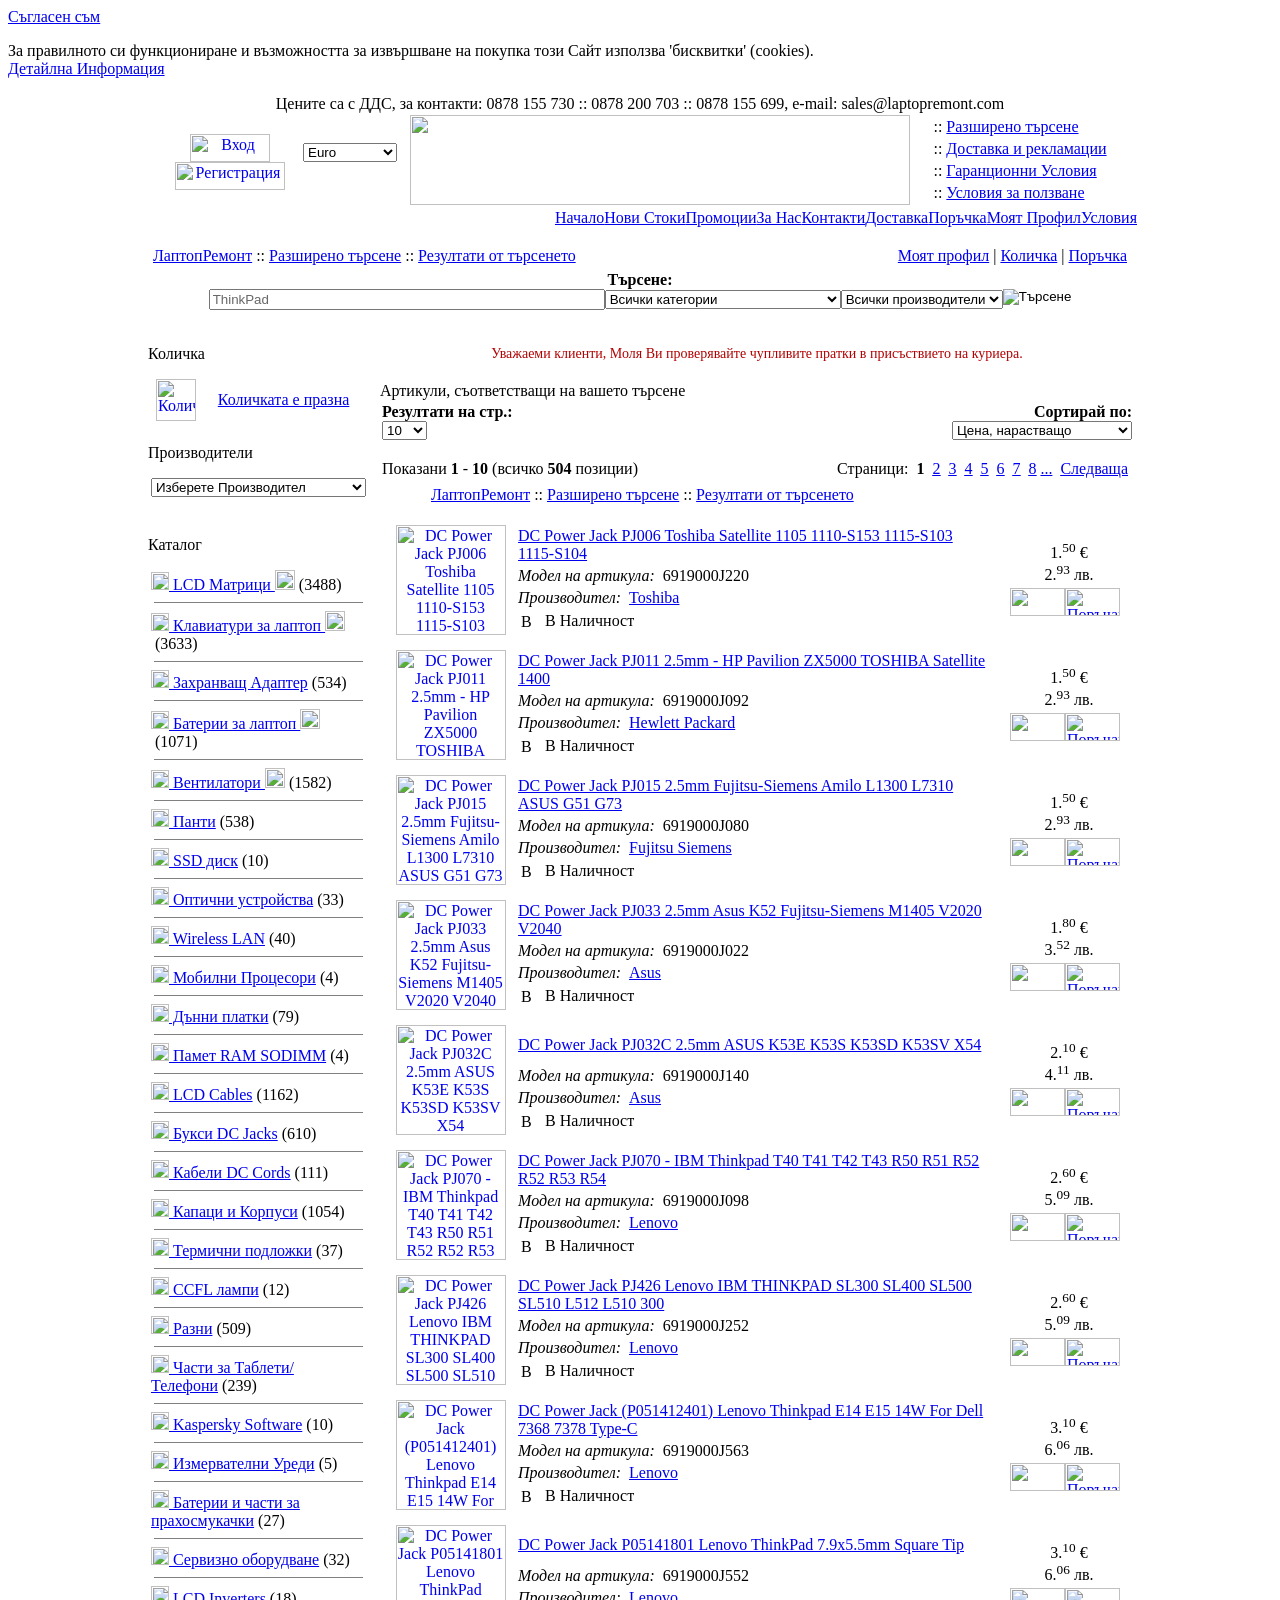
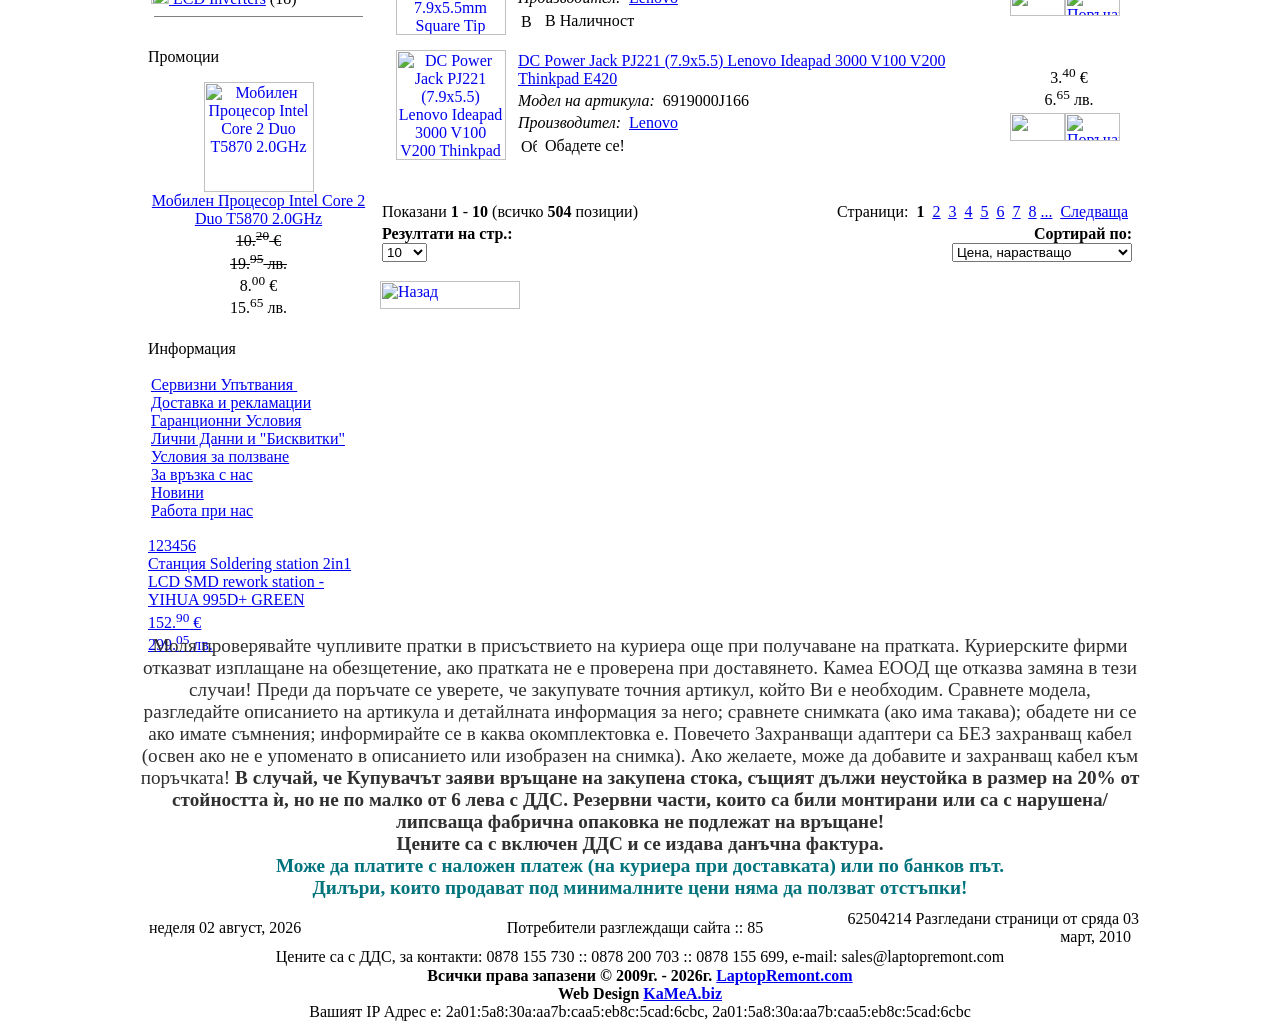
==== commit f91adeec: "Fixed Laptopremont title" ====
--- a/laptopremont_debug.html
+++ b/laptopremont_debug.html
@@ -323,7 +323,7 @@
     <td><img src="images/pixel_trans.gif" border="0" alt="" width="1" height="1"></td>
   </tr>
   <tr>
-    <td align="center" class="boxText"><a href="https://www.laptopremont.com/processor-intel-pentium-b960-cache-220-ghz-32nm-35w-with-graphics-p-4108.html"><img src="images/110_110/Intel_SR07V_110_110_92.jpg" border="0" alt="Processor Intel Pentium B960 (2M Cache  2.20 GHz) 32nm 35W with HD Graphics" width="110" height="110" title=" Processor Intel Pentium B960 (2M Cache  2.20 GHz) 32nm 35W with HD Graphics "></a><br><a href="https://www.laptopremont.com/processor-intel-pentium-b960-cache-220-ghz-32nm-35w-with-graphics-p-4108.html">Processor Intel Pentium B960 (2M Cache  2.20 GHz) 32nm 35W with HD Graphics</a><br><s>23.<sup>00</sup> €<br>44.<sup>98</sup> лв.</s><br><span class="productSpecialPrice">15.<sup>00</sup> €<br>29.<sup>34</sup> лв.</span></td>
+    <td align="center" class="boxText"><a href="https://www.laptopremont.com/mobilen-procesor-intel-core-duo-t5870-20ghz-p-729.html"><img src="images/110_110/intel_core_2_duo_mobile_110_110_92.jpg" border="0" alt="Мобилен Процесор Intel Core 2 Duo T5870 2.0GHz" width="110" height="110" title=" Мобилен Процесор Intel Core 2 Duo T5870 2.0GHz "></a><br><a href="https://www.laptopremont.com/mobilen-procesor-intel-core-duo-t5870-20ghz-p-729.html">Мобилен Процесор Intel Core 2 Duo T5870 2.0GHz</a><br><s>10.<sup>20</sup> €<br>19.<sup>95</sup> лв.</s><br><span class="productSpecialPrice">8.<sup>00</sup> €<br>15.<sup>65</sup> лв.</span></td>
   </tr>
   <tr>
     <td><img src="images/pixel_trans.gif" border="0" alt="" width="1" height="1"></td>
@@ -816,8 +816,8 @@
 <table border="0" width="1000" cellspacing="0" cellpadding="1" align="center">
 	<tbody><tr class="footer">
 		<td height="20" width="33%" class="footer">&nbsp;&nbsp;неделя 02 август, 2026&nbsp;&nbsp;</td>
-		<td height="20" width="33%" class="footer" align="center">&nbsp;&nbsp;Потребители разглеждащи сайта :: 80&nbsp;&nbsp;</td>
-		<td height="20" align="right" class="footer">&nbsp;&nbsp;62504170 Разгледани страници от сряда 03 март, 2010&nbsp;&nbsp;</td>
+		<td height="20" width="33%" class="footer" align="center">&nbsp;&nbsp;Потребители разглеждащи сайта :: 85&nbsp;&nbsp;</td>
+		<td height="20" align="right" class="footer">&nbsp;&nbsp;62504214 Разгледани страници от сряда 03 март, 2010&nbsp;&nbsp;</td>
   </tr>
 </tbody></table>
 <table border="0" width="1000" cellspacing="0" cellpadding="1" align="center">
